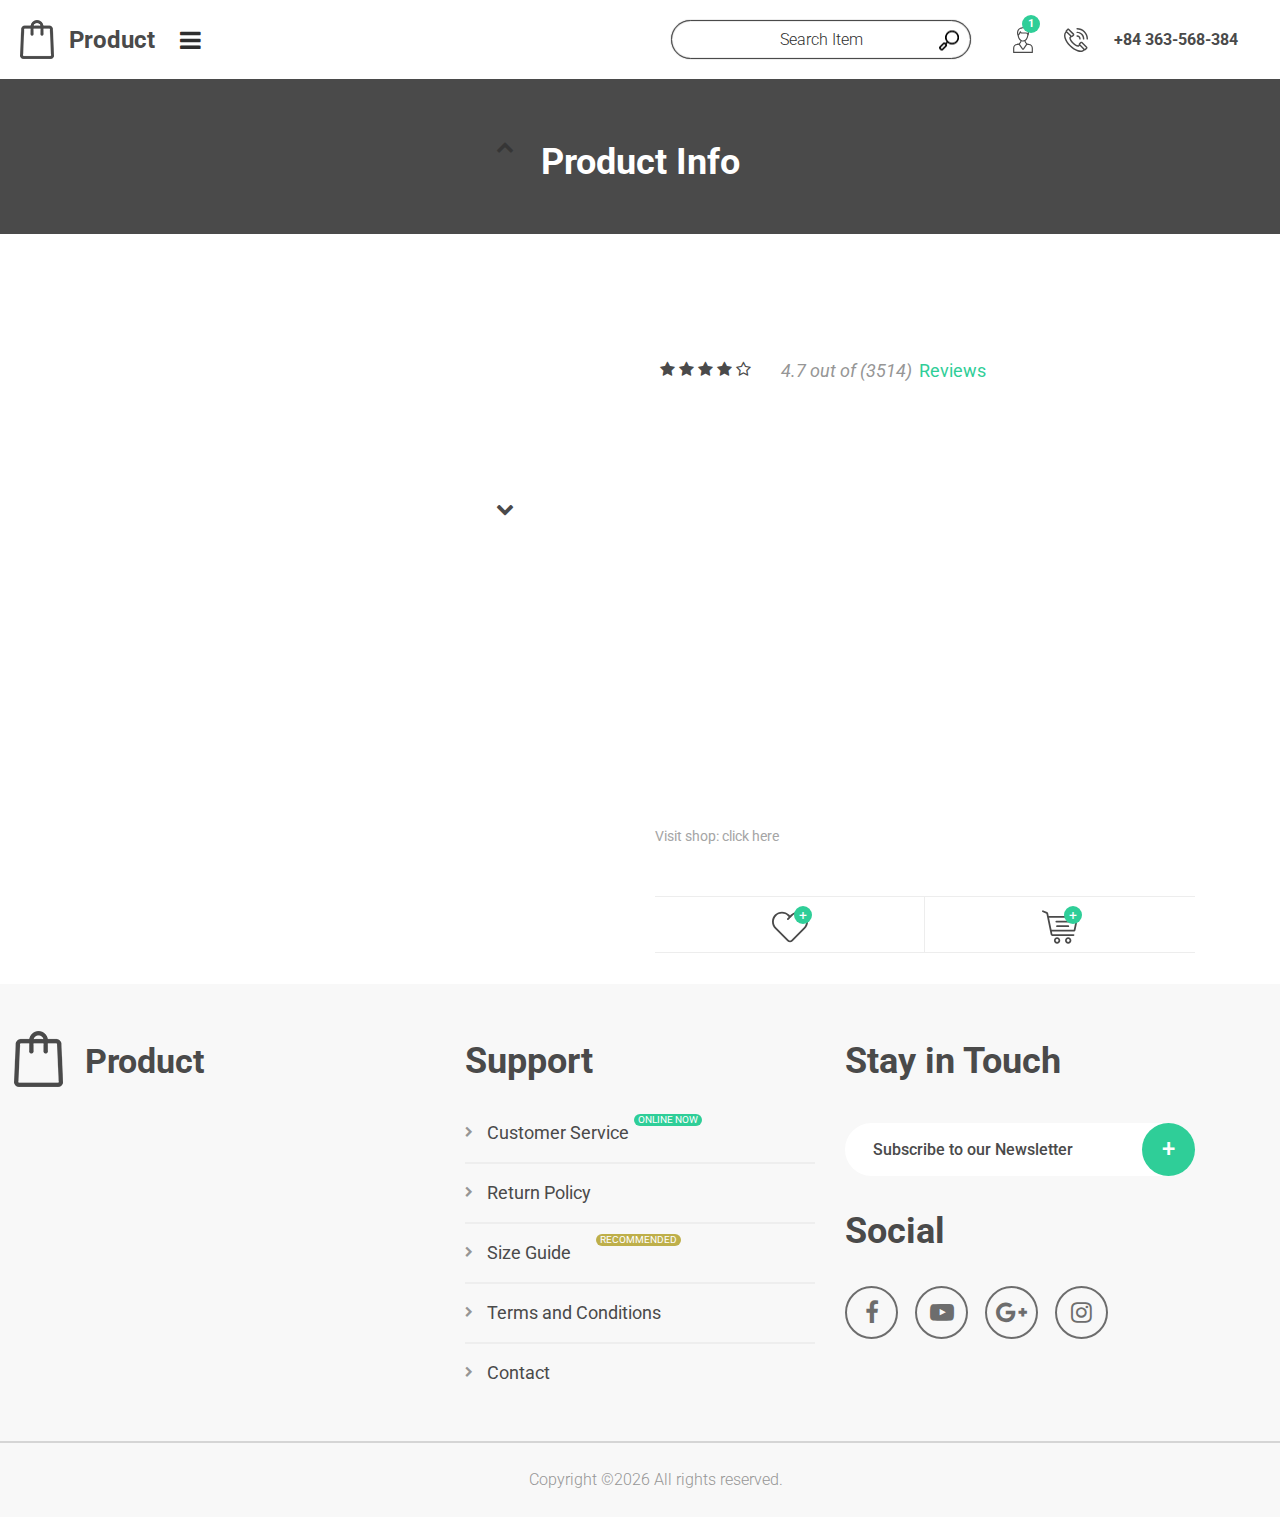
==== templates/product.html @ 7c61bc60 "uploading" ====
<!DOCTYPE html>
<html lang="en">
<head>
<title>Product</title>
<meta charset="utf-8">
<meta http-equiv="X-UA-Compatible" content="IE=edge">
<meta name="description" content="Product">
<meta name="viewport" content="width=device-width, initial-scale=1">
<link rel="stylesheet" type="text/css" href="../static/styles/bootstrap-4.1.2/bootstrap.min.css">
<link href="../static/plugins/font-awesome-4.7.0/css/font-awesome.min.css" rel="stylesheet" type="text/css">
<link rel="stylesheet" type="text/css" href="../static/plugins/flexslider/flexslider.css">
<link rel="stylesheet" type="text/css" href="../static/styles/product.css">
<link rel="stylesheet" type="text/css" href="../static/styles/product_responsive.css">
</head>
<body>

<!-- Menu -->

<div class="menu">

	<!-- Search -->
	<div class="menu_search">
		<form action="#" id="menu_search_form" class="menu_search_form">
			<input type="text" class="search_input" placeholder="Search Item" required="required">
			<button class="menu_search_button"><img src="../static/images/search.png" alt=""></button>
		</form>
	</div>
	<!-- Navigation -->
	<div class="menu_nav">
		<ul>
			<li><a href="#">Women</a></li>
			<li><a href="#">Men</a></li>
			<li><a href="#">Kids</a></li>
			<li><a href="#">Home Deco</a></li>
			<li><a href="#">Contact</a></li>
		</ul>
	</div>
	<!-- Contact Info -->
	<div class="menu_contact">
		<div class="menu_phone d-flex flex-row align-items-center justify-content-start">
			<div><div><img src="../static/images/phone.svg" alt="https://www.flaticon.com/authors/freepik"></div></div>
			<div>+1 912-252-7350</div>
		</div>
		<div class="menu_social">
			<ul class="menu_social_list d-flex flex-row align-items-start justify-content-start">
				<li><a href="#"><i class="fa fa-facebook" aria-hidden="true"></i></a></li>
				<li><a href="#"><i class="fa fa-youtube-play" aria-hidden="true"></i></a></li>
				<li><a href="#"><i class="fa fa-google-plus" aria-hidden="true"></i></a></li>
				<li><a href="#"><i class="fa fa-instagram" aria-hidden="true"></i></a></li>
			</ul>
		</div>
	</div>
</div>

<div class="super_container">

	<!-- Header -->

	<header class="header">
		<div class="header_overlay"></div>
		<div class="header_content d-flex flex-row align-items-center justify-content-start">
			<div class="logo">
				<a href="#">
					<div class="d-flex flex-row align-items-center justify-content-start">
						<div><img src="../static/images/logo_1.png" alt=""></div>
						<div>Product</div>
					</div>
				</a>	
			</div>
			<div class="hamburger"><i class="fa fa-bars" aria-hidden="true"></i></div>
			<nav class="main_nav">
				<ul class="d-flex flex-row align-items-start justify-content-start">
					<li><a href="#">Women</a></li>
					<li><a href="#">Men</a></li>
					<li><a href="#">Kids</a></li>
					<li><a href="#">Home Deco</a></li>
					<li><a href="#">Contact</a></li>
				</ul>
			</nav>
			<div class="header_right d-flex flex-row align-items-center justify-content-start ml-auto">
				<!-- Search -->
				<div class="header_search">
					<form action="#" id="header_search_form">
						<input type="text" class="search_input" placeholder="Search Item" required="required">
						<button class="header_search_button"><img src="../static/images/search.png" alt=""></button>
					</form>
				</div>
				<!-- User -->
				<div class="user"><a href="#"><div><img src="../static/images/user.svg" alt="https://www.flaticon.com/authors/freepik"><div>1</div></div></a></div>
				<!-- Cart -->
				<!--<div class="cart"><a href="cart.html"><div><img src="../static/images/cart.svg" alt="https://www.flaticon.com/authors/freepik"></div></a></div>-->
				<!-- Phone -->
				<div class="header_phone d-flex flex-row align-items-center justify-content-start">
					<div><div><img src="../static/images/phone.svg" alt="https://www.flaticon.com/authors/freepik"></div></div>
					<div>+84 363-568-384</div>
				</div>
			</div>
		</div>
	</header>

	<div class="super_container_inner">
		<div class="super_overlay"></div>

		<!-- Home -->

		<div class="home">
			<div class="home_container d-flex flex-column align-items-center justify-content-end">
				<div class="home_content text-center">
					<div class="home_title">Product Info</div>
					<div class="breadcrumbs d-flex flex-column align-items-center justify-content-center">
						<ul class="d-flex flex-row align-items-start justify-content-start text-center">
							<!--<li><a href="#">Home</a></li>-->
							<!--<li><a href="category.html">Woman</a></li>-->
							<!--<li>New Products</li>-->
						</ul>
					</div>
				</div>
			</div>
		</div>

		<!-- Product -->

		<div class="product">
			<div class="container">
				<div class="row">
					
					<!-- Product Image -->
					<div class="col-lg-6">
						<div class="product_image_slider_container">
							<div id="slider" class="flexslider">
								<ul class="slides" id="bigslide">

								</ul>
							</div>
							<div class="carousel_container">
								<div id="carousel" class="flexslider">
									<ul class="slides" id="smallslide">

									</ul>
								</div>
								<div class="fs_prev fs_nav disabled"><i class="fa fa-chevron-up" aria-hidden="true"></i></div>
								<div class="fs_next fs_nav"><i class="fa fa-chevron-down" aria-hidden="true"></i></div>
							</div>
						</div>
					</div>

					<!-- Product Info -->
					<div class="col-lg-6 product_col">
						<div class="product_info">
							<div class="product_name"></div>
							<div class="product_category"></div>
							<div class="product_rating_container d-flex flex-row align-items-center justify-content-start">
								<div class="rating_r rating_r_4 product_rating"><i></i><i></i><i></i><i></i><i></i></div>
								<div class="product_reviews">4.7 out of (3514)</div>
								<div class="product_reviews_link"><a href="#">Reviews</a></div>
							</div>
							<canvas id="myChart" width="400" height="400"></canvas>
							<!--<div class="product_price">$3<span>.99</span></div>-->
							<!--<div class="product_size">-->
								<!--<div class="product_size_title">Select Size</div>-->
								<!--<ul class="d-flex flex-row align-items-start justify-content-start">-->
									<!--<li>-->
										<!--<input type="radio" id="radio_1" disabled name="product_radio" class="regular_radio radio_1">-->
										<!--<label for="radio_1">XS</label>-->
									<!--</li>-->
									<!--<li>-->
										<!--<input type="radio" id="radio_2" name="product_radio" class="regular_radio radio_2" checked>-->
										<!--<label for="radio_2">S</label>-->
									<!--</li>-->
									<!--<li>-->
										<!--<input type="radio" id="radio_3" name="product_radio" class="regular_radio radio_3">-->
										<!--<label for="radio_3">M</label>-->
									<!--</li>-->
									<!--<li>-->
										<!--<input type="radio" id="radio_4" name="product_radio" class="regular_radio radio_4">-->
										<!--<label for="radio_4">L</label>-->
									<!--</li>-->
									<!--<li>-->
										<!--<input type="radio" id="radio_5" name="product_radio" class="regular_radio radio_5">-->
										<!--<label for="radio_5">XL</label>-->
									<!--</li>-->
									<!--<li>-->
										<!--<input type="radio" id="radio_6" disabled name="product_radio" class="regular_radio radio_6">-->
										<!--<label for="radio_6">XXL</label>-->
									<!--</li>-->
								<!--</ul>-->
							<!--</div>-->
							<div class="product_text">
								Visit shop: <a src="" id="prourl">click here</a>
							</div>
							<div class="product_buttons">
								<div class="text-right d-flex flex-row align-items-start justify-content-start">
									<div class="product_button product_fav text-center d-flex flex-column align-items-center justify-content-center">
										<div><div><img src="../static/images/heart_2.svg" class="svg" alt=""><div>+</div></div></div>
									</div>
									<div class="product_button product_cart text-center d-flex flex-column align-items-center justify-content-center">
										<div><div><img src="../static/images/cart.svg" class="svg" alt=""><div>+</div></div></div>
									</div>
								</div>
							</div>
						</div>
					</div>
				</div>
			</div>
		</div>

		<!-- Boxes -->

		<!--<div class="boxes">-->
			<!--<div class="container">-->
				<!--<div class="row">-->
					<!--<div class="col-lg-6">-->
						<!--<div class="box d-flex flex-row align-items-center justify-content-start">-->
							<!--<div class="mt-auto"><div class="box_image"><img src="../static/images/boxes_1.png" alt=""></div></div>-->
							<!--<div class="box_content">-->
								<!--<div class="box_title">Size Guide</div>-->
								<!--<div class="box_text">Phasellus sit amet nunc eros sed nec tellus.</div>-->
							<!--</div>-->
						<!--</div>-->
					<!--</div>-->
					<!--<div class="col-lg-6 box_col">-->
						<!--<div class="box d-flex flex-row align-items-center justify-content-start">-->
							<!--<div class="mt-auto"><div class="box_image"><img src="../static/images/boxes_2.png" alt=""></div></div>-->
							<!--<div class="box_content">-->
								<!--<div class="box_title">Shipping</div>-->
								<!--<div class="box_text">Phasellus sit amet nunc eros sed nec tellus.</div>-->
							<!--</div>-->
						<!--</div>-->
					<!--</div>-->
				<!--</div>-->
			<!--</div>-->
		<!--</div>-->

		<!-- Footer -->

		<footer class="footer">
			<div class="footer_content">
				<div class="container">
					<div class="row">
						
						<!-- About -->
						<div class="col-lg-4 footer_col">
							<div class="footer_about">
								<div class="footer_logo">
									<a href="#">
										<div class="d-flex flex-row align-items-center justify-content-start">
											<div class="footer_logo_icon"><img src="../static/images/logo_2.png" alt=""></div>
											<div>Product</div>
										</div>
									</a>		
								</div>
								<div class="footer_about_text">
									<!--<p>Orci varius natoque penatibus et magnis dis parturient montes, nascetur ridiculus mus. Suspendisse potenti. Fusce venenatis vel velit vel euismod.</p>-->
								</div>
							</div>
						</div>

						<!-- Footer Links -->
						<div class="col-lg-4 footer_col">
							<div class="footer_menu">
								<div class="footer_title">Support</div>
								<ul class="footer_list">
									<li>
										<a href="#"><div>Customer Service<div class="footer_tag_1">online now</div></div></a>
									</li>
									<li>
										<a href="#"><div>Return Policy</div></a>
									</li>
									<li>
										<a href="#"><div>Size Guide<div class="footer_tag_2">recommended</div></div></a>
									</li>
									<li>
										<a href="#"><div>Terms and Conditions</div></a>
									</li>
									<li>
										<a href="#"><div>Contact</div></a>
									</li>
								</ul>
							</div>
						</div>

						<!-- Footer Contact -->
						<div class="col-lg-4 footer_col">
							<div class="footer_contact">
								<div class="footer_title">Stay in Touch</div>
								<div class="newsletter">
									<form action="#" id="newsletter_form" class="newsletter_form">
										<input type="email" class="newsletter_input" placeholder="Subscribe to our Newsletter" required="required">
										<button class="newsletter_button">+</button>
									</form>
								</div>
								<div class="footer_social">
									<div class="footer_title">Social</div>
									<ul class="footer_social_list d-flex flex-row align-items-start justify-content-start">
										<li><a href="#"><i class="fa fa-facebook" aria-hidden="true"></i></a></li>
										<li><a href="#"><i class="fa fa-youtube-play" aria-hidden="true"></i></a></li>
										<li><a href="#"><i class="fa fa-google-plus" aria-hidden="true"></i></a></li>
										<li><a href="#"><i class="fa fa-instagram" aria-hidden="true"></i></a></li>
									</ul>
								</div>
							</div>
						</div>
					</div>
				</div>
			</div>
			<div class="footer_bar">
				<div class="container">
					<div class="row">
						<div class="col">
							<div class="footer_bar_content d-flex flex-md-row flex-column align-items-center justify-content-start">
								<div class="copyright order-md-1 order-2" style="margin-left: 40%;"><!-- Link back to Colorlib can't be removed. Template is licensed under CC BY 3.0. -->
<span>Copyright &copy;<script>document.write(new Date().getFullYear());</script> All rights reserved.</span></div>
								<!--<nav class="footer_nav ml-md-auto order-md-2 order-1">-->
									<!--<ul class="d-flex flex-row align-items-center justify-content-start">-->
										<!--<li><a href="category.html">Women</a></li>-->
										<!--<li><a href="category.html">Men</a></li>-->
										<!--<li><a href="category.html">Kids</a></li>-->
										<!--<li><a href="category.html">Home Deco</a></li>-->
										<!--<li><a href="#">Contact</a></li>-->
									<!--</ul>-->
								<!--</nav>-->
							</div>
						</div>
					</div>
				</div>
			</div>
		</footer>
	</div>
		
</div>

<script src="../static/js/jquery-3.2.1.min.js"></script>
<script src="../static/styles/bootstrap-4.1.2/popper.js"></script>
<script src="../static/styles/bootstrap-4.1.2/bootstrap.min.js"></script>
<script src="../static/plugins/greensock/TweenMax.min.js"></script>
<script src="../static/plugins/greensock/TimelineMax.min.js"></script>
<script src="../static/plugins/scrollmagic/ScrollMagic.min.js"></script>
<script src="../static/plugins/greensock/animation.gsap.min.js"></script>
<script src="../static/plugins/greensock/ScrollToPlugin.min.js"></script>
<script src="../static/plugins/OwlCarousel2-2.2.1/owl.carousel.js"></script>
<script src="../static/plugins/easing/easing.js"></script>
<script src="../static/plugins/progressbar/progressbar.min.js"></script>
<script src="../static/plugins/parallax-js-master/parallax.min.js"></script>
<script src="../static/plugins/flexslider/jquery.flexslider-min.js"></script>
<script src="../static/js/product.js"></script>
<script src="../static/js/chart.min.js"></script>
<script>
	var productList=[ { "_id": { "$oid": "5c77b508ee0357a9f6b68c61" }, "product_id": "en32949152144", "vendor": "aliexpress", "category": ["Home", "All Categories", "Toys & Hobbies", "Electronic Toys"], "crawledTime": 13, "images": [ "https://ae01.alicdn.com/kf/HLB1Ek60XE_rK1Rjy0Fcq6zEvVXa3/Electronic-Fish-Swim-Toy-Battery-Included-Robotic-Pet-for-Kids-Bath-Toy-Fishing-Tank-Decorating-Act.jpg", "https://ae01.alicdn.com/kf/HLB1MonZXyDxK1Rjy1zcq6yGeXXaP/Electronic-Fish-Swim-Toy-Battery-Included-Robotic-Pet-for-Kids-Bath-Toy-Fishing-Tank-Decorating-Act.jpg", "https://ae01.alicdn.com/kf/HLB1gQ6VXyrxK1RkHFCcq6AQCVXaT/Electronic-Fish-Swim-Toy-Battery-Included-Robotic-Pet-for-Kids-Bath-Toy-Fishing-Tank-Decorating-Act.jpg", "https://ae01.alicdn.com/kf/HLB1b_20XyzxK1RkSnaVq6xn9VXa1/Electronic-Fish-Swim-Toy-Battery-Included-Robotic-Pet-for-Kids-Bath-Toy-Fishing-Tank-Decorating-Act.jpg", "https://ae01.alicdn.com/kf/HLB1I_DZXvfsK1RjSszbq6AqBXXaT/Electronic-Fish-Swim-Toy-Battery-Included-Robotic-Pet-for-Kids-Bath-Toy-Fishing-Tank-Decorating-Act.jpg", "https://ae01.alicdn.com/kf/HLB1eJf1XsvrK1Rjy0Feq6ATmVXaG/Electronic-Fish-Swim-Toy-Battery-Included-Robotic-Pet-for-Kids-Bath-Toy-Fishing-Tank-Decorating-Act.jpg" ], "lastUpdate": { "$date": "2019-03-03T11:13:47.378+0000" }, "name": "Electronic Fish Swim Toy Battery Included Robotic Pet for Kids Bath Toy Fishing Tank Decorating Act Like Real Fish Dropshipping", "price": [ { "time": { "$date": "2019-02-28T17:16:40.603+0000" }, "value": "1.55", "currency": "USD" }, { "time": { "$date": "2019-02-28T17:28:37.746+0000" }, "value": "1.55", "currency": "USD" }, { "time": { "$date": "2019-02-28T18:12:24.589+0000" }, "value": "1.55", "currency": "USD" }, { "time": { "$date": "2019-02-28T21:02:11.710+0000" }, "value": "1.55", "currency": "USD" }, { "time": { "$date": "2019-02-28T21:03:09.433+0000" }, "value": "1.55", "currency": "USD" }, { "time": { "$date": "2019-02-28T21:04:09.882+0000" }, "value": "1.55", "currency": "USD" }, { "time": { "$date": "2019-02-28T21:05:52.207+0000" }, "value": "1.55", "currency": "USD" }, { "time": { "$date": "2019-02-28T21:09:13.549+0000" }, "value": "1.55", "currency": "USD" }, { "time": { "$date": "2019-03-02T18:40:52.209+0000" }, "value": "1.55", "currency": "USD" }, { "time": { "$date": "2019-03-02T18:48:25.938+0000" }, "value": "1.55", "currency": "USD" }, { "time": { "$date": "2019-03-02T18:49:22.755+0000" }, "value": "1.55", "currency": "USD" }, { "time": { "$date": "2019-03-02T18:50:09.620+0000" }, "value": "1.55", "currency": "USD" }, { "time": { "$date": "2019-03-03T11:13:47.377+0000" }, "value": "1.55", "currency": "USD" } ], "quantity": [ { "time": { "$date": "2019-02-28T17:16:40.601+0000" }, "buyableQtyPerCustomer": "4073" }, { "time": { "$date": "2019-02-28T17:28:37.744+0000" }, "buyableQtyPerCustomer": "4073" }, { "time": { "$date": "2019-02-28T18:12:24.586+0000" }, "buyableQtyPerCustomer": "4073" }, { "time": { "$date": "2019-02-28T21:02:11.707+0000" }, "buyableQtyPerCustomer": "4071" }, { "time": { "$date": "2019-02-28T21:03:09.430+0000" }, "buyableQtyPerCustomer": "4071" }, { "time": { "$date": "2019-02-28T21:04:09.879+0000" }, "buyableQtyPerCustomer": "4071" }, { "time": { "$date": "2019-02-28T21:05:52.203+0000" }, "buyableQtyPerCustomer": "4071" }, { "time": { "$date": "2019-02-28T21:09:13.546+0000" }, "buyableQtyPerCustomer": 4071 }, { "time": { "$date": "2019-03-02T18:40:52.206+0000" }, "buyableQtyPerCustomer": null }, { "time": { "$date": "2019-03-02T18:48:25.936+0000" }, "buyableQtyPerCustomer": null }, { "time": { "$date": "2019-03-02T18:49:22.753+0000" }, "buyableQtyPerCustomer": null }, { "time": { "$date": "2019-03-02T18:50:09.618+0000" }, "buyableQtyPerCustomer": null }, { "time": { "$date": "2019-03-03T11:13:47.375+0000" }, "buyableQtyPerCustomer": null } ], "rating": [ { "value": 5.0, "totalValue": 5.0, "totalVote": 40 }, { "value": 5.0, "totalValue": 5.0, "totalVote": 40 }, { "value": 5.0, "totalValue": 5.0, "totalVote": 40 }, { "value": 5.0, "totalValue": 5.0, "totalVote": 40 }, { "value": 5.0, "totalValue": 5.0, "totalVote": 40 }, { "value": 5.0, "totalValue": 5.0, "totalVote": 40 }, { "value": 5.0, "totalValue": 5.0, "totalVote": 40 }, { "value": 5.0, "totalValue": 5.0, "totalVote": 40 }, { "value": 5.0, "totalValue": 5.0, "totalVote": 41 }, { "value": 5.0, "totalValue": 5.0, "totalVote": 41 }, { "value": 5.0, "totalValue": 5.0, "totalVote": 41 }, { "value": 5.0, "totalValue": 5.0, "totalVote": 41 }, { "value": 5.0, "totalValue": 5.0, "totalVote": 41 } ], "seller": { "name": "Dreaming Toy Store", "link": "https://www.aliexpress.com/store/1368152" }, "totalOrder": [ { "value": 325, "time": { "$date": "2019-02-28T17:16:40.601+0000" } }, { "value": 325, "time": { "$date": "2019-02-28T17:28:37.744+0000" } }, { "value": 325, "time": { "$date": "2019-02-28T18:12:24.586+0000" } }, { "value": 327, "time": { "$date": "2019-02-28T21:02:11.707+0000" } }, { "value": 327, "time": { "$date": "2019-02-28T21:03:09.430+0000" } }, { "value": 327, "time": { "$date": "2019-02-28T21:04:09.878+0000" } }, { "value": 327, "time": { "$date": "2019-02-28T21:05:52.203+0000" } }, { "value": 327, "time": { "$date": "2019-02-28T21:09:13.546+0000" } }, { "value": 351, "time": { "$date": "2019-03-02T18:40:52.206+0000" } }, { "value": 351, "time": { "$date": "2019-03-02T18:48:25.936+0000" } }, { "value": 351, "time": { "$date": "2019-03-02T18:49:22.753+0000" } }, { "value": 351, "time": { "$date": "2019-03-02T18:50:09.618+0000" } }, { "value": 345, "time": { "$date": "2019-03-03T11:13:47.374+0000" } } ], "url": "https://www.aliexpress.com/item/Electronic-Fish-Swim-Toy-Battery-Included-Robotic-Pet-for-Kids-Bath-Toy-Fishing-Tank-Decorating-Act/32949152144.html", "unit": "piece" }, { "_id": { "$oid": "5c77b508ee0357a9f6b68c61" }, "product_id": "en32949152144", "vendor": "aliexpress", "category": ["Home", "All Categories", "Toys & Hobbies", "Electronic Toys"], "crawledTime": 13, "images": [ "https://ae01.alicdn.com/kf/HLB1Ek60XE_rK1Rjy0Fcq6zEvVXa3/Electronic-Fish-Swim-Toy-Battery-Included-Robotic-Pet-for-Kids-Bath-Toy-Fishing-Tank-Decorating-Act.jpg", "https://ae01.alicdn.com/kf/HLB1MonZXyDxK1Rjy1zcq6yGeXXaP/Electronic-Fish-Swim-Toy-Battery-Included-Robotic-Pet-for-Kids-Bath-Toy-Fishing-Tank-Decorating-Act.jpg", "https://ae01.alicdn.com/kf/HLB1gQ6VXyrxK1RkHFCcq6AQCVXaT/Electronic-Fish-Swim-Toy-Battery-Included-Robotic-Pet-for-Kids-Bath-Toy-Fishing-Tank-Decorating-Act.jpg", "https://ae01.alicdn.com/kf/HLB1b_20XyzxK1RkSnaVq6xn9VXa1/Electronic-Fish-Swim-Toy-Battery-Included-Robotic-Pet-for-Kids-Bath-Toy-Fishing-Tank-Decorating-Act.jpg", "https://ae01.alicdn.com/kf/HLB1I_DZXvfsK1RjSszbq6AqBXXaT/Electronic-Fish-Swim-Toy-Battery-Included-Robotic-Pet-for-Kids-Bath-Toy-Fishing-Tank-Decorating-Act.jpg", "https://ae01.alicdn.com/kf/HLB1eJf1XsvrK1Rjy0Feq6ATmVXaG/Electronic-Fish-Swim-Toy-Battery-Included-Robotic-Pet-for-Kids-Bath-Toy-Fishing-Tank-Decorating-Act.jpg" ], "lastUpdate": { "$date": "2019-03-03T11:13:47.378+0000" }, "name": "Electronic Fish Swim Toy Battery Included Robotic Pet for Kids Bath Toy Fishing Tank Decorating Act Like Real Fish Dropshipping", "price": [ { "time": { "$date": "2019-02-28T17:16:40.603+0000" }, "value": "1.55", "currency": "USD" }, { "time": { "$date": "2019-02-28T17:28:37.746+0000" }, "value": "1.55", "currency": "USD" }, { "time": { "$date": "2019-02-28T18:12:24.589+0000" }, "value": "1.55", "currency": "USD" }, { "time": { "$date": "2019-02-28T21:02:11.710+0000" }, "value": "1.55", "currency": "USD" }, { "time": { "$date": "2019-02-28T21:03:09.433+0000" }, "value": "1.55", "currency": "USD" }, { "time": { "$date": "2019-02-28T21:04:09.882+0000" }, "value": "1.55", "currency": "USD" }, { "time": { "$date": "2019-02-28T21:05:52.207+0000" }, "value": "1.55", "currency": "USD" }, { "time": { "$date": "2019-02-28T21:09:13.549+0000" }, "value": "1.55", "currency": "USD" }, { "time": { "$date": "2019-03-02T18:40:52.209+0000" }, "value": "1.55", "currency": "USD" }, { "time": { "$date": "2019-03-02T18:48:25.938+0000" }, "value": "1.55", "currency": "USD" }, { "time": { "$date": "2019-03-02T18:49:22.755+0000" }, "value": "1.55", "currency": "USD" }, { "time": { "$date": "2019-03-02T18:50:09.620+0000" }, "value": "1.55", "currency": "USD" }, { "time": { "$date": "2019-03-03T11:13:47.377+0000" }, "value": "1.55", "currency": "USD" } ], "quantity": [ { "time": { "$date": "2019-02-28T17:16:40.601+0000" }, "buyableQtyPerCustomer": "4073" }, { "time": { "$date": "2019-02-28T17:28:37.744+0000" }, "buyableQtyPerCustomer": "4073" }, { "time": { "$date": "2019-02-28T18:12:24.586+0000" }, "buyableQtyPerCustomer": "4073" }, { "time": { "$date": "2019-02-28T21:02:11.707+0000" }, "buyableQtyPerCustomer": "4071" }, { "time": { "$date": "2019-02-28T21:03:09.430+0000" }, "buyableQtyPerCustomer": "4071" }, { "time": { "$date": "2019-02-28T21:04:09.879+0000" }, "buyableQtyPerCustomer": "4071" }, { "time": { "$date": "2019-02-28T21:05:52.203+0000" }, "buyableQtyPerCustomer": "4071" }, { "time": { "$date": "2019-02-28T21:09:13.546+0000" }, "buyableQtyPerCustomer": 4071 }, { "time": { "$date": "2019-03-02T18:40:52.206+0000" }, "buyableQtyPerCustomer": null }, { "time": { "$date": "2019-03-02T18:48:25.936+0000" }, "buyableQtyPerCustomer": null }, { "time": { "$date": "2019-03-02T18:49:22.753+0000" }, "buyableQtyPerCustomer": null }, { "time": { "$date": "2019-03-02T18:50:09.618+0000" }, "buyableQtyPerCustomer": null }, { "time": { "$date": "2019-03-03T11:13:47.375+0000" }, "buyableQtyPerCustomer": null } ], "rating": [ { "value": 5.0, "totalValue": 5.0, "totalVote": 40 }, { "value": 5.0, "totalValue": 5.0, "totalVote": 40 }, { "value": 5.0, "totalValue": 5.0, "totalVote": 40 }, { "value": 5.0, "totalValue": 5.0, "totalVote": 40 }, { "value": 5.0, "totalValue": 5.0, "totalVote": 40 }, { "value": 5.0, "totalValue": 5.0, "totalVote": 40 }, { "value": 5.0, "totalValue": 5.0, "totalVote": 40 }, { "value": 5.0, "totalValue": 5.0, "totalVote": 40 }, { "value": 5.0, "totalValue": 5.0, "totalVote": 41 }, { "value": 5.0, "totalValue": 5.0, "totalVote": 41 }, { "value": 5.0, "totalValue": 5.0, "totalVote": 41 }, { "value": 5.0, "totalValue": 5.0, "totalVote": 41 }, { "value": 5.0, "totalValue": 5.0, "totalVote": 41 } ], "seller": { "name": "Dreaming Toy Store", "link": "https://www.aliexpress.com/store/1368152" }, "totalOrder": [ { "value": 325, "time": { "$date": "2019-02-28T17:16:40.601+0000" } }, { "value": 325, "time": { "$date": "2019-02-28T17:28:37.744+0000" } }, { "value": 325, "time": { "$date": "2019-02-28T18:12:24.586+0000" } }, { "value": 327, "time": { "$date": "2019-02-28T21:02:11.707+0000" } }, { "value": 327, "time": { "$date": "2019-02-28T21:03:09.430+0000" } }, { "value": 327, "time": { "$date": "2019-02-28T21:04:09.878+0000" } }, { "value": 327, "time": { "$date": "2019-02-28T21:05:52.203+0000" } }, { "value": 327, "time": { "$date": "2019-02-28T21:09:13.546+0000" } }, { "value": 351, "time": { "$date": "2019-03-02T18:40:52.206+0000" } }, { "value": 351, "time": { "$date": "2019-03-02T18:48:25.936+0000" } }, { "value": 351, "time": { "$date": "2019-03-02T18:49:22.753+0000" } }, { "value": 351, "time": { "$date": "2019-03-02T18:50:09.618+0000" } }, { "value": 345, "time": { "$date": "2019-03-03T11:13:47.374+0000" } } ], "url": "https://www.aliexpress.com/item/Electronic-Fish-Swim-Toy-Battery-Included-Robotic-Pet-for-Kids-Bath-Toy-Fishing-Tank-Decorating-Act/32949152144.html", "unit": "piece" }, { "_id": { "$oid": "5c77b508ee0357a9f6b68c61" }, "product_id": "en32949152144", "vendor": "aliexpress", "category": ["Home", "All Categories", "Toys & Hobbies", "Electronic Toys"], "crawledTime": 13, "images": [ "https://ae01.alicdn.com/kf/HLB1Ek60XE_rK1Rjy0Fcq6zEvVXa3/Electronic-Fish-Swim-Toy-Battery-Included-Robotic-Pet-for-Kids-Bath-Toy-Fishing-Tank-Decorating-Act.jpg", "https://ae01.alicdn.com/kf/HLB1MonZXyDxK1Rjy1zcq6yGeXXaP/Electronic-Fish-Swim-Toy-Battery-Included-Robotic-Pet-for-Kids-Bath-Toy-Fishing-Tank-Decorating-Act.jpg", "https://ae01.alicdn.com/kf/HLB1gQ6VXyrxK1RkHFCcq6AQCVXaT/Electronic-Fish-Swim-Toy-Battery-Included-Robotic-Pet-for-Kids-Bath-Toy-Fishing-Tank-Decorating-Act.jpg", "https://ae01.alicdn.com/kf/HLB1b_20XyzxK1RkSnaVq6xn9VXa1/Electronic-Fish-Swim-Toy-Battery-Included-Robotic-Pet-for-Kids-Bath-Toy-Fishing-Tank-Decorating-Act.jpg", "https://ae01.alicdn.com/kf/HLB1I_DZXvfsK1RjSszbq6AqBXXaT/Electronic-Fish-Swim-Toy-Battery-Included-Robotic-Pet-for-Kids-Bath-Toy-Fishing-Tank-Decorating-Act.jpg", "https://ae01.alicdn.com/kf/HLB1eJf1XsvrK1Rjy0Feq6ATmVXaG/Electronic-Fish-Swim-Toy-Battery-Included-Robotic-Pet-for-Kids-Bath-Toy-Fishing-Tank-Decorating-Act.jpg" ], "lastUpdate": { "$date": "2019-03-03T11:13:47.378+0000" }, "name": "Electronic Fish Swim Toy Battery Included Robotic Pet for Kids Bath Toy Fishing Tank Decorating Act Like Real Fish Dropshipping", "price": [ { "time": { "$date": "2019-02-28T17:16:40.603+0000" }, "value": "1.55", "currency": "USD" }, { "time": { "$date": "2019-02-28T17:28:37.746+0000" }, "value": "1.55", "currency": "USD" }, { "time": { "$date": "2019-02-28T18:12:24.589+0000" }, "value": "1.55", "currency": "USD" }, { "time": { "$date": "2019-02-28T21:02:11.710+0000" }, "value": "1.55", "currency": "USD" }, { "time": { "$date": "2019-02-28T21:03:09.433+0000" }, "value": "1.55", "currency": "USD" }, { "time": { "$date": "2019-02-28T21:04:09.882+0000" }, "value": "1.55", "currency": "USD" }, { "time": { "$date": "2019-02-28T21:05:52.207+0000" }, "value": "1.55", "currency": "USD" }, { "time": { "$date": "2019-02-28T21:09:13.549+0000" }, "value": "1.55", "currency": "USD" }, { "time": { "$date": "2019-03-02T18:40:52.209+0000" }, "value": "1.55", "currency": "USD" }, { "time": { "$date": "2019-03-02T18:48:25.938+0000" }, "value": "1.55", "currency": "USD" }, { "time": { "$date": "2019-03-02T18:49:22.755+0000" }, "value": "1.55", "currency": "USD" }, { "time": { "$date": "2019-03-02T18:50:09.620+0000" }, "value": "1.55", "currency": "USD" }, { "time": { "$date": "2019-03-03T11:13:47.377+0000" }, "value": "1.55", "currency": "USD" } ], "quantity": [ { "time": { "$date": "2019-02-28T17:16:40.601+0000" }, "buyableQtyPerCustomer": "4073" }, { "time": { "$date": "2019-02-28T17:28:37.744+0000" }, "buyableQtyPerCustomer": "4073" }, { "time": { "$date": "2019-02-28T18:12:24.586+0000" }, "buyableQtyPerCustomer": "4073" }, { "time": { "$date": "2019-02-28T21:02:11.707+0000" }, "buyableQtyPerCustomer": "4071" }, { "time": { "$date": "2019-02-28T21:03:09.430+0000" }, "buyableQtyPerCustomer": "4071" }, { "time": { "$date": "2019-02-28T21:04:09.879+0000" }, "buyableQtyPerCustomer": "4071" }, { "time": { "$date": "2019-02-28T21:05:52.203+0000" }, "buyableQtyPerCustomer": "4071" }, { "time": { "$date": "2019-02-28T21:09:13.546+0000" }, "buyableQtyPerCustomer": 4071 }, { "time": { "$date": "2019-03-02T18:40:52.206+0000" }, "buyableQtyPerCustomer": null }, { "time": { "$date": "2019-03-02T18:48:25.936+0000" }, "buyableQtyPerCustomer": null }, { "time": { "$date": "2019-03-02T18:49:22.753+0000" }, "buyableQtyPerCustomer": null }, { "time": { "$date": "2019-03-02T18:50:09.618+0000" }, "buyableQtyPerCustomer": null }, { "time": { "$date": "2019-03-03T11:13:47.375+0000" }, "buyableQtyPerCustomer": null } ], "rating": [ { "value": 5.0, "totalValue": 5.0, "totalVote": 40 }, { "value": 5.0, "totalValue": 5.0, "totalVote": 40 }, { "value": 5.0, "totalValue": 5.0, "totalVote": 40 }, { "value": 5.0, "totalValue": 5.0, "totalVote": 40 }, { "value": 5.0, "totalValue": 5.0, "totalVote": 40 }, { "value": 5.0, "totalValue": 5.0, "totalVote": 40 }, { "value": 5.0, "totalValue": 5.0, "totalVote": 40 }, { "value": 5.0, "totalValue": 5.0, "totalVote": 40 }, { "value": 5.0, "totalValue": 5.0, "totalVote": 41 }, { "value": 5.0, "totalValue": 5.0, "totalVote": 41 }, { "value": 5.0, "totalValue": 5.0, "totalVote": 41 }, { "value": 5.0, "totalValue": 5.0, "totalVote": 41 }, { "value": 5.0, "totalValue": 5.0, "totalVote": 41 } ], "seller": { "name": "Dreaming Toy Store", "link": "https://www.aliexpress.com/store/1368152" }, "totalOrder": [ { "value": 325, "time": { "$date": "2019-02-28T17:16:40.601+0000" } }, { "value": 325, "time": { "$date": "2019-02-28T17:28:37.744+0000" } }, { "value": 325, "time": { "$date": "2019-02-28T18:12:24.586+0000" } }, { "value": 327, "time": { "$date": "2019-02-28T21:02:11.707+0000" } }, { "value": 327, "time": { "$date": "2019-02-28T21:03:09.430+0000" } }, { "value": 327, "time": { "$date": "2019-02-28T21:04:09.878+0000" } }, { "value": 327, "time": { "$date": "2019-02-28T21:05:52.203+0000" } }, { "value": 327, "time": { "$date": "2019-02-28T21:09:13.546+0000" } }, { "value": 351, "time": { "$date": "2019-03-02T18:40:52.206+0000" } }, { "value": 351, "time": { "$date": "2019-03-02T18:48:25.936+0000" } }, { "value": 351, "time": { "$date": "2019-03-02T18:49:22.753+0000" } }, { "value": 351, "time": { "$date": "2019-03-02T18:50:09.618+0000" } }, { "value": 345, "time": { "$date": "2019-03-03T11:13:47.374+0000" } } ], "url": "https://www.aliexpress.com/item/Electronic-Fish-Swim-Toy-Battery-Included-Robotic-Pet-for-Kids-Bath-Toy-Fishing-Tank-Decorating-Act/32949152144.html", "unit": "piece" }, { "_id": { "$oid": "5c77b508ee0357a9f6b68c61" }, "product_id": "en32949152144", "vendor": "aliexpress", "category": ["Home", "All Categories", "Toys & Hobbies", "Electronic Toys"], "crawledTime": 13, "images": [ "https://ae01.alicdn.com/kf/HLB1Ek60XE_rK1Rjy0Fcq6zEvVXa3/Electronic-Fish-Swim-Toy-Battery-Included-Robotic-Pet-for-Kids-Bath-Toy-Fishing-Tank-Decorating-Act.jpg", "https://ae01.alicdn.com/kf/HLB1MonZXyDxK1Rjy1zcq6yGeXXaP/Electronic-Fish-Swim-Toy-Battery-Included-Robotic-Pet-for-Kids-Bath-Toy-Fishing-Tank-Decorating-Act.jpg", "https://ae01.alicdn.com/kf/HLB1gQ6VXyrxK1RkHFCcq6AQCVXaT/Electronic-Fish-Swim-Toy-Battery-Included-Robotic-Pet-for-Kids-Bath-Toy-Fishing-Tank-Decorating-Act.jpg", "https://ae01.alicdn.com/kf/HLB1b_20XyzxK1RkSnaVq6xn9VXa1/Electronic-Fish-Swim-Toy-Battery-Included-Robotic-Pet-for-Kids-Bath-Toy-Fishing-Tank-Decorating-Act.jpg", "https://ae01.alicdn.com/kf/HLB1I_DZXvfsK1RjSszbq6AqBXXaT/Electronic-Fish-Swim-Toy-Battery-Included-Robotic-Pet-for-Kids-Bath-Toy-Fishing-Tank-Decorating-Act.jpg", "https://ae01.alicdn.com/kf/HLB1eJf1XsvrK1Rjy0Feq6ATmVXaG/Electronic-Fish-Swim-Toy-Battery-Included-Robotic-Pet-for-Kids-Bath-Toy-Fishing-Tank-Decorating-Act.jpg" ], "lastUpdate": { "$date": "2019-03-03T11:13:47.378+0000" }, "name": "Electronic Fish Swim Toy Battery Included Robotic Pet for Kids Bath Toy Fishing Tank Decorating Act Like Real Fish Dropshipping", "price": [ { "time": { "$date": "2019-02-28T17:16:40.603+0000" }, "value": "1.55", "currency": "USD" }, { "time": { "$date": "2019-02-28T17:28:37.746+0000" }, "value": "1.55", "currency": "USD" }, { "time": { "$date": "2019-02-28T18:12:24.589+0000" }, "value": "1.55", "currency": "USD" }, { "time": { "$date": "2019-02-28T21:02:11.710+0000" }, "value": "1.55", "currency": "USD" }, { "time": { "$date": "2019-02-28T21:03:09.433+0000" }, "value": "1.55", "currency": "USD" }, { "time": { "$date": "2019-02-28T21:04:09.882+0000" }, "value": "1.55", "currency": "USD" }, { "time": { "$date": "2019-02-28T21:05:52.207+0000" }, "value": "1.55", "currency": "USD" }, { "time": { "$date": "2019-02-28T21:09:13.549+0000" }, "value": 1.55, "currency": "USD" }, { "time": { "$date": "2019-03-02T18:40:52.209+0000" }, "value": "1.55", "currency": "USD" }, { "time": { "$date": "2019-03-02T18:48:25.938+0000" }, "value": "1.55", "currency": "USD" }, { "time": { "$date": "2019-03-02T18:49:22.755+0000" }, "value": "1.55", "currency": "USD" }, { "time": { "$date": "2019-03-02T18:50:09.620+0000" }, "value": "1.55", "currency": "USD" }, { "time": { "$date": "2019-03-03T11:13:47.377+0000" }, "value": "1.55", "currency": "USD" } ], "quantity": [ { "time": { "$date": "2019-02-28T17:16:40.601+0000" }, "buyableQtyPerCustomer": "4073" }, { "time": { "$date": "2019-02-28T17:28:37.744+0000" }, "buyableQtyPerCustomer": "4073" }, { "time": { "$date": "2019-02-28T18:12:24.586+0000" }, "buyableQtyPerCustomer": "4073" }, { "time": { "$date": "2019-02-28T21:02:11.707+0000" }, "buyableQtyPerCustomer": "4071" }, { "time": { "$date": "2019-02-28T21:03:09.430+0000" }, "buyableQtyPerCustomer": "4071" }, { "time": { "$date": "2019-02-28T21:04:09.879+0000" }, "buyableQtyPerCustomer": "4071" }, { "time": { "$date": "2019-02-28T21:05:52.203+0000" }, "buyableQtyPerCustomer": "4071" }, { "time": { "$date": "2019-02-28T21:09:13.546+0000" }, "buyableQtyPerCustomer": 4071 }, { "time": { "$date": "2019-03-02T18:40:52.206+0000" }, "buyableQtyPerCustomer": null }, { "time": { "$date": "2019-03-02T18:48:25.936+0000" }, "buyableQtyPerCustomer": null }, { "time": { "$date": "2019-03-02T18:49:22.753+0000" }, "buyableQtyPerCustomer": null }, { "time": { "$date": "2019-03-02T18:50:09.618+0000" }, "buyableQtyPerCustomer": null }, { "time": { "$date": "2019-03-03T11:13:47.375+0000" }, "buyableQtyPerCustomer": null } ], "rating": [ { "value": 5.0, "totalValue": 5.0, "totalVote": 40 }, { "value": 5.0, "totalValue": 5.0, "totalVote": 40 }, { "value": 5.0, "totalValue": 5.0, "totalVote": 40 }, { "value": 5.0, "totalValue": 5.0, "totalVote": 40 }, { "value": 5.0, "totalValue": 5.0, "totalVote": 40 }, { "value": 5.0, "totalValue": 5.0, "totalVote": 40 }, { "value": 5.0, "totalValue": 5.0, "totalVote": 40 }, { "value": 5.0, "totalValue": 5.0, "totalVote": 40 }, { "value": 5.0, "totalValue": 5.0, "totalVote": 41 }, { "value": 5.0, "totalValue": 5.0, "totalVote": 41 }, { "value": 5.0, "totalValue": 5.0, "totalVote": 41 }, { "value": 5.0, "totalValue": 5.0, "totalVote": 41 }, { "value": 5.0, "totalValue": 5.0, "totalVote": 41 } ], "seller": { "name": "Dreaming Toy Store", "link": "https://www.aliexpress.com/store/1368152" }, "totalOrder": [ { "value": 325, "time": { "$date": "2019-02-28T17:16:40.601+0000" } }, { "value": 325, "time": { "$date": "2019-02-28T17:28:37.744+0000" } }, { "value": 325, "time": { "$date": "2019-02-28T18:12:24.586+0000" } }, { "value": 327, "time": { "$date": "2019-02-28T21:02:11.707+0000" } }, { "value": 327, "time": { "$date": "2019-02-28T21:03:09.430+0000" } }, { "value": 327, "time": { "$date": "2019-02-28T21:04:09.878+0000" } }, { "value": 327, "time": { "$date": "2019-02-28T21:05:52.203+0000" } }, { "value": 327, "time": { "$date": "2019-02-28T21:09:13.546+0000" } }, { "value": 351, "time": { "$date": "2019-03-02T18:40:52.206+0000" } }, { "value": 351, "time": { "$date": "2019-03-02T18:48:25.936+0000" } }, { "value": 351, "time": { "$date": "2019-03-02T18:49:22.753+0000" } }, { "value": 351, "time": { "$date": "2019-03-02T18:50:09.618+0000" } }, { "value": 345, "time": { "$date": "2019-03-03T11:13:47.374+0000" } } ], "url": "https://www.aliexpress.com/item/Electronic-Fish-Swim-Toy-Battery-Included-Robotic-Pet-for-Kids-Bath-Toy-Fishing-Tank-Decorating-Act/32949152144.html", "unit": "piece" }, { "_id": { "$oid": "5c77b508ee0357a9f6b68c61" }, "product_id": "en32949152144", "vendor": "aliexpress", "category": ["Home", "All Categories", "Toys & Hobbies", "Electronic Toys"], "crawledTime": 13, "images": [ "https://ae01.alicdn.com/kf/HLB1Ek60XE_rK1Rjy0Fcq6zEvVXa3/Electronic-Fish-Swim-Toy-Battery-Included-Robotic-Pet-for-Kids-Bath-Toy-Fishing-Tank-Decorating-Act.jpg", "https://ae01.alicdn.com/kf/HLB1MonZXyDxK1Rjy1zcq6yGeXXaP/Electronic-Fish-Swim-Toy-Battery-Included-Robotic-Pet-for-Kids-Bath-Toy-Fishing-Tank-Decorating-Act.jpg", "https://ae01.alicdn.com/kf/HLB1gQ6VXyrxK1RkHFCcq6AQCVXaT/Electronic-Fish-Swim-Toy-Battery-Included-Robotic-Pet-for-Kids-Bath-Toy-Fishing-Tank-Decorating-Act.jpg", "https://ae01.alicdn.com/kf/HLB1b_20XyzxK1RkSnaVq6xn9VXa1/Electronic-Fish-Swim-Toy-Battery-Included-Robotic-Pet-for-Kids-Bath-Toy-Fishing-Tank-Decorating-Act.jpg", "https://ae01.alicdn.com/kf/HLB1I_DZXvfsK1RjSszbq6AqBXXaT/Electronic-Fish-Swim-Toy-Battery-Included-Robotic-Pet-for-Kids-Bath-Toy-Fishing-Tank-Decorating-Act.jpg", "https://ae01.alicdn.com/kf/HLB1eJf1XsvrK1Rjy0Feq6ATmVXaG/Electronic-Fish-Swim-Toy-Battery-Included-Robotic-Pet-for-Kids-Bath-Toy-Fishing-Tank-Decorating-Act.jpg" ], "lastUpdate": { "$date": "2019-03-03T11:13:47.378+0000" }, "name": "Electronic Fish Swim Toy Battery Included Robotic Pet for Kids Bath Toy Fishing Tank Decorating Act Like Real Fish Dropshipping", "price": [ { "time": { "$date": "2019-02-28T17:16:40.603+0000" }, "value": "1.55", "currency": "USD" }, { "time": { "$date": "2019-02-28T17:28:37.746+0000" }, "value": "1.55", "currency": "USD" }, { "time": { "$date": "2019-02-28T18:12:24.589+0000" }, "value": "1.55", "currency": "USD" }, { "time": { "$date": "2019-02-28T21:02:11.710+0000" }, "value": "1.55", "currency": "USD" }, { "time": { "$date": "2019-02-28T21:03:09.433+0000" }, "value": "1.55", "currency": "USD" }, { "time": { "$date": "2019-02-28T21:04:09.882+0000" }, "value": "1.55", "currency": "USD" }, { "time": { "$date": "2019-02-28T21:05:52.207+0000" }, "value": "1.55", "currency": "USD" }, { "time": { "$date": "2019-02-28T21:09:13.549+0000" }, "value": 1.55, "currency": "USD" }, { "time": { "$date": "2019-03-02T18:40:52.209+0000" }, "value": "1.55", "currency": "USD" }, { "time": { "$date": "2019-03-02T18:48:25.938+0000" }, "value": "1.55", "currency": "USD" }, { "time": { "$date": "2019-03-02T18:49:22.755+0000" }, "value": "1.55", "currency": "USD" }, { "time": { "$date": "2019-03-02T18:50:09.620+0000" }, "value": "1.55", "currency": "USD" }, { "time": { "$date": "2019-03-03T11:13:47.377+0000" }, "value": "1.55", "currency": "USD" } ], "quantity": [ { "time": { "$date": "2019-02-28T17:16:40.601+0000" }, "buyableQtyPerCustomer": "4073" }, { "time": { "$date": "2019-02-28T17:28:37.744+0000" }, "buyableQtyPerCustomer": "4073" }, { "time": { "$date": "2019-02-28T18:12:24.586+0000" }, "buyableQtyPerCustomer": "4073" }, { "time": { "$date": "2019-02-28T21:02:11.707+0000" }, "buyableQtyPerCustomer": "4071" }, { "time": { "$date": "2019-02-28T21:03:09.430+0000" }, "buyableQtyPerCustomer": "4071" }, { "time": { "$date": "2019-02-28T21:04:09.879+0000" }, "buyableQtyPerCustomer": "4071" }, { "time": { "$date": "2019-02-28T21:05:52.203+0000" }, "buyableQtyPerCustomer": "4071" }, { "time": { "$date": "2019-02-28T21:09:13.546+0000" }, "buyableQtyPerCustomer": 4071 }, { "time": { "$date": "2019-03-02T18:40:52.206+0000" }, "buyableQtyPerCustomer": null }, { "time": { "$date": "2019-03-02T18:48:25.936+0000" }, "buyableQtyPerCustomer": null }, { "time": { "$date": "2019-03-02T18:49:22.753+0000" }, "buyableQtyPerCustomer": null }, { "time": { "$date": "2019-03-02T18:50:09.618+0000" }, "buyableQtyPerCustomer": null }, { "time": { "$date": "2019-03-03T11:13:47.375+0000" }, "buyableQtyPerCustomer": null } ], "rating": [ { "value": 5.0, "totalValue": 5.0, "totalVote": 40 }, { "value": 5.0, "totalValue": 5.0, "totalVote": 40 }, { "value": 5.0, "totalValue": 5.0, "totalVote": 40 }, { "value": 5.0, "totalValue": 5.0, "totalVote": 40 }, { "value": 5.0, "totalValue": 5.0, "totalVote": 40 }, { "value": 5.0, "totalValue": 5.0, "totalVote": 40 }, { "value": 5.0, "totalValue": 5.0, "totalVote": 40 }, { "value": 5.0, "totalValue": 5.0, "totalVote": 40 }, { "value": 5.0, "totalValue": 5.0, "totalVote": 41 }, { "value": 5.0, "totalValue": 5.0, "totalVote": 41 }, { "value": 5.0, "totalValue": 5.0, "totalVote": 41 }, { "value": 5.0, "totalValue": 5.0, "totalVote": 41 }, { "value": 5.0, "totalValue": 5.0, "totalVote": 41 } ], "seller": { "name": "Dreaming Toy Store", "link": "https://www.aliexpress.com/store/1368152" }, "totalOrder": [ { "value": 325, "time": { "$date": "2019-02-28T17:16:40.601+0000" } }, { "value": 325, "time": { "$date": "2019-02-28T17:28:37.744+0000" } }, { "value": 325, "time": { "$date": "2019-02-28T18:12:24.586+0000" } }, { "value": 327, "time": { "$date": "2019-02-28T21:02:11.707+0000" } }, { "value": 327, "time": { "$date": "2019-02-28T21:03:09.430+0000" } }, { "value": 327, "time": { "$date": "2019-02-28T21:04:09.878+0000" } }, { "value": 327, "time": { "$date": "2019-02-28T21:05:52.203+0000" } }, { "value": 327, "time": { "$date": "2019-02-28T21:09:13.546+0000" } }, { "value": 351, "time": { "$date": "2019-03-02T18:40:52.206+0000" } }, { "value": 351, "time": { "$date": "2019-03-02T18:48:25.936+0000" } }, { "value": 351, "time": { "$date": "2019-03-02T18:49:22.753+0000" } }, { "value": 351, "time": { "$date": "2019-03-02T18:50:09.618+0000" } }, { "value": 345, "time": { "$date": "2019-03-03T11:13:47.374+0000" } } ], "url": "https://www.aliexpress.com/item/Electronic-Fish-Swim-Toy-Battery-Included-Robotic-Pet-for-Kids-Bath-Toy-Fishing-Tank-Decorating-Act/32949152144.html", "unit": "piece" } ]
	var url = window.location.pathname;
	var product_id = url.split("/")[2]
	$('.product_name').text(productList[product_id]['name'])
	for(item in productList[product_id]["category"]){
	    $('.product_category').append(productList[product_id]["category"][item]+' | ')
	}
	$('#prourl').attr("href", productList[product_id]['url']);
	for(img in productList[product_id]['images']){
	    var big_item = '<li><img src="'+productList[product_id]['images'][img]+'" /></li>'
	    var small_item = '<li><div><img src="'+productList[product_id]['images'][img]+'"/></div></li>'
	    $('#bigslide').append(big_item)
	    $('#smallslide').append(small_item)
	}
	var timeList=[]
	var priceList=[]
	var currencyList=[]
	for(price in productList[product_id]['price']){
		timeList.push(productList[product_id]['price'][price]['time']['$date'])
		priceList.push(productList[product_id]['price'][price]['value'])
		currencyList.push(productList[product_id]['price'][price]['currency'])
	}
	console.log(timeList,priceList,currencyList)
	var normalizedPrice=[]; for(i in priceList){normalizedPrice.push(parseFloat(priceList[i]))}; console.log(normalizedPrice)
	var normalizedTime=[]; for(i in timeList){normalizedTime.push(timeList[i].split("+")[0])}; console.log(normalizedTime)

</script>
<script>
var ctx = document.getElementById('myChart').getContext('2d');
var myChart = new Chart(ctx, {
    type: 'line',
    data: {
        labels: normalizedTime,
        datasets: [{
            label: '# Price ('+currencyList[0]+')',
            data: normalizedPrice,
            backgroundColor: [
                'rgba(255, 99, 132, 0.2)',
                'rgba(54, 162, 235, 0.2)',
                'rgba(255, 206, 86, 0.2)',
                'rgba(75, 192, 192, 0.2)',
                'rgba(153, 102, 255, 0.2)',
                'rgba(255, 159, 64, 0.2)'
            ],
            borderColor: [
                'rgba(255, 99, 132, 1)',
                'rgba(54, 162, 235, 1)',
                'rgba(255, 206, 86, 1)',
                'rgba(75, 192, 192, 1)',
                'rgba(153, 102, 255, 1)',
                'rgba(255, 159, 64, 1)'
            ],
            borderWidth: 1
        }]
    },
    options: {
        scales: {
            yAxes: [{
                ticks: {
                    beginAtZero: true
                }
            }]
        }
    }
});
</script>

</body>
</html>
---- static/styles/product.css ----
@charset "utf-8";
/* CSS Document */

/******************************

[Table of Contents]

1. Fonts
2. Body and some general stuff
3. Header
4. Menu
5. Home
6. Product
7. Boxes
8. Footer


******************************/

/***********
1. Fonts
***********/

@import url('https://fonts.googleapis.com/css?family=Roboto:100,300,400,500,700,900');
@font-face
{
	font-family: 'Futura';
	src: url('../fonts/FuturaLT-Book.ttf')  format('truetype');
}

/*********************************
2. Body and some general stuff
*********************************/

*
{
	margin: 0;
	padding: 0;
	-webkit-font-smoothing: antialiased;
	-webkit-text-shadow: rgba(0,0,0,.01) 0 0 1px;
	text-shadow: rgba(0,0,0,.01) 0 0 1px;
}
body
{
	font-family: 'Roboto', sans-serif;
	font-size: 14px;
	font-weight: 400;
	background: #FFFFFF;
	color: #a5a5a5;
}
div
{
	display: block;
	position: relative;
	-webkit-box-sizing: border-box;
    -moz-box-sizing: border-box;
    box-sizing: border-box;
}
ul
{
	list-style: none;
	margin-bottom: 0px;
}
p
{
	font-family: 'Roboto', sans-serif;
	font-size: 16px;
	line-height: 1.5;
	font-weight: 300;
	color: #969696;
	-webkit-font-smoothing: antialiased;
	-webkit-text-shadow: rgba(0,0,0,.01) 0 0 1px;
	text-shadow: rgba(0,0,0,.01) 0 0 1px;
}
p a
{
	display: inline;
	position: relative;
	color: inherit;
	border-bottom: solid 1px #ffa07f;
	-webkit-transition: all 200ms ease;
	-moz-transition: all 200ms ease;
	-ms-transition: all 200ms ease;
	-o-transition: all 200ms ease;
	transition: all 200ms ease;
}
p:last-of-type
{
	margin-bottom: 0;
}
a
{
	-webkit-transition: all 200ms ease;
	-moz-transition: all 200ms ease;
	-ms-transition: all 200ms ease;
	-o-transition: all 200ms ease;
	transition: all 200ms ease;
}
a, a:hover, a:visited, a:active, a:link
{
	text-decoration: none;
	-webkit-font-smoothing: antialiased;
	-webkit-text-shadow: rgba(0,0,0,.01) 0 0 1px;
	text-shadow: rgba(0,0,0,.01) 0 0 1px;
}
p a:active
{
	position: relative;
	color: #FF6347;
}
p a:hover
{
	color: #FFFFFF;
	background: #ffa07f;
}
p a:hover::after
{
	opacity: 0.2;
}
::selection
{
	background: rgba(188,155,155,0.6);
	color: #FFFFFF;
}
p::selection
{
	
}
h1{font-size: 48px;}
h2{font-size: 36px;}
h3{font-size: 24px;}
h4{font-size: 18px;}
h5{font-size: 14px;}
h1, h2, h3, h4, h5, h6
{
	font-family: 'Roboto', sans-serif;
	-webkit-font-smoothing: antialiased;
	-webkit-text-shadow: rgba(0,0,0,.01) 0 0 1px;
	text-shadow: rgba(0,0,0,.01) 0 0 1px;
	line-height: 1.2;
}
h1::selection, 
h2::selection, 
h3::selection, 
h4::selection, 
h5::selection, 
h6::selection
{
	
}
img
{
	max-width: 100%;
}
button:active
{
	outline: none;
}
.form-control
{
	color: #db5246;
}
section
{
	display: block;
	position: relative;
	box-sizing: border-box;
}
.clear
{
	clear: both;
}
.clearfix::before, .clearfix::after
{
	content: "";
	display: table;
}
.clearfix::after
{
	clear: both;
}
.clearfix
{
	zoom: 1;
}
.float_left
{
	float: left;
}
.float_right
{
	float: right;
}
.trans_200
{
	-webkit-transition: all 200ms ease;
	-moz-transition: all 200ms ease;
	-ms-transition: all 200ms ease;
	-o-transition: all 200ms ease;
	transition: all 200ms ease;
}
.trans_300
{
	-webkit-transition: all 300ms ease;
	-moz-transition: all 300ms ease;
	-ms-transition: all 300ms ease;
	-o-transition: all 300ms ease;
	transition: all 300ms ease;
}
.trans_400
{
	-webkit-transition: all 400ms ease;
	-moz-transition: all 400ms ease;
	-ms-transition: all 400ms ease;
	-o-transition: all 400ms ease;
	transition: all 400ms ease;
}
.trans_500
{
	-webkit-transition: all 500ms ease;
	-moz-transition: all 500ms ease;
	-ms-transition: all 500ms ease;
	-o-transition: all 500ms ease;
	transition: all 500ms ease;
}
.fill_height
{
	height: 100%;
}
.super_container
{
	width: 100%;
	overflow: hidden;
}
.super_container_inner
{
	-webkit-transition: all 400ms ease;
	-moz-transition: all 400ms ease;
	-ms-transition: all 400ms ease;
	-o-transition: all 400ms ease;
	transition: all 400ms ease;
}
.super_container_inner.active
{
	-webkit-transform: translateX(350px);
	-moz-transform: translateX(350px);
	-ms-transform: translateX(350px);
	-o-transform: translateX(350px);
	transform: translateX(350px);
}
.super_overlay
{
	position: fixed;
	top: 0;
	left: 0;
	width: 100vw;
	height: 100%;
	background: rgba(0,0,0,0.75);
	z-index: 101;
	visibility: hidden;
	opacity: 0;
	-webkit-transition: all 400ms ease;
	-moz-transition: all 400ms ease;
	-ms-transition: all 400ms ease;
	-o-transition: all 400ms ease;
	transition: all 400ms ease;
}
.super_container_inner.active .super_overlay
{
	visibility: visible;
	opacity: 1;
}
.prlx_parent
{
	overflow: hidden;
}
.prlx
{
	height: 130% !important;
}
.parallax-window
{
    min-height: 400px;
    background: transparent;
}
.parallax_background
{
	position: absolute;
	top: 0;
	left: 0;
	width: 100%;
	height: 100%;
}
.background_image
{
	position: absolute;
	top: 0;
	left: 0;
	width: 100%;
	height: 100%;
	background-repeat: no-repeat;
	background-size: cover;
	background-position: center center;
}
.nopadding
{
	padding: 0px !important;
}
.section_title
{
	font-size: 36px;
	font-weight: 700;
	color: #4a4a4a;
	line-height: 1.2;
}

/*********************************
3. Header
*********************************/

.header
{
	display: block;
	position: relative;
	position: fixed;
	top: 0;
	left: 0;
	width: 100%;
	background: #FFFFFF;
	z-index: 100;
	-webkit-transition: all 400ms ease;
	-moz-transition: all 400ms ease;
	-ms-transition: all 400ms ease;
	-o-transition: all 400ms ease;
	transition: all 400ms ease;
}
.header.active
{
	-webkit-transform: translateX(350px);
	-moz-transform: translateX(350px);
	-ms-transform: translateX(350px);
	-o-transform: translateX(350px);
	transform: translateX(350px);
}
.header_overlay
{
	position: absolute;
	top: 0;
	left: 0;
	width: 100%;
	height: 100%;
	background: rgba(0,0,0,0.75);
	z-index: 1;
	visibility: hidden;
	opacity: 0;
	-webkit-transition: all 400ms ease;
	-moz-transition: all 400ms ease;
	-ms-transition: all 400ms ease;
	-o-transition: all 400ms ease;
	transition: all 400ms ease;
}
.header.active .header_overlay
{
	visibility: visible;
	opacity: 1;
}
.header_content
{
	width: 100%;
	height: 79px;
	padding-left: 20px;
	padding-right: 42px;
}
.header.scrolled
{
	box-shadow: 0px 5px 15px rgba(0,0,0,0.08);
}
.logo a > div > div:last-child
{
	padding-left: 15px;
	font-size: 24px;
	font-weight: 700;
	color: #4a4a4a;
}
.hamburger
{
	display: none;
	margin-left: 25px;
	cursor: pointer;
	margin-top: 4px;
}
.hamburger i
{
	font-size: 24px;
	color: #2e2e2e;
}
.hamburger:hover i
{
	color: #2fce98;
}
.main_nav
{
	margin-left: 111px;
}
.main_nav ul li:not(:last-of-type)
{
	margin-right: 49px;
}
.main_nav ul li a
{
	font-size: 20px;
	color: #2e2e2e;
	font-weight: 400;
}
.main_nav ul li.active a,
.main_nav ul li a:hover
{
	color: #2fce98;
}
.header_search
{
	margin-right: 65px;
}
.header_search_form
{
	display: block;
}
.search_input
{
	width: 450px;
	height: 39px;
	border: solid 1px #4a4a4a;
	border-radius: 20px;
	outline: none;
	text-align: center;
	font-size: 16px;
	color: #2e2e2e;
	font-weight: 300;
	box-shadow: 0 0 1px 0px #4a4a4a inset, 0 0 1px 0px #4a4a4a;
	-webkit-transition: all 200ms ease;
	-moz-transition: all 200ms ease;
	-ms-transition: all 200ms ease;
	-o-transition: all 200ms ease;
	transition: all 200ms ease;
}
.search_input:focus,
.search_input:hover
{
	border-color: #2fce98;
	box-shadow: 0 0 1px 0px #2fce98 inset, 0 0 1px 0px #2fce98;
}
.search_input::-webkit-input-placeholder
{
	font-size: 16px !important;
	font-weight: 300 !important;
	color: #2e2e2e !important;
}
.search_input:-moz-placeholder
{
	font-size: 16px !important;
	font-weight: 300 !important;
	color: #2e2e2e !important;
}
.search_input::-moz-placeholder
{
	font-size: 16px !important;
	font-weight: 300 !important;
	color: #2e2e2e !important;
} 
.search_input:-ms-input-placeholder
{ 
	font-size: 16px !important;
	font-weight: 300 !important;
	color: #2e2e2e !important;
}
.search_input::input-placeholder
{
	font-size: 16px !important;
	font-weight: 300 !important;
	color: #2e2e2e !important;
}
.header_search_button
{
	position: absolute;
	top: 50%;
	-webkit-transform: translateY(-50%);
	-moz-transform: translateY(-50%);
	-ms-transform: translateY(-50%);
	-o-transform: translateY(-50%);
	transform: translateY(-50%);
	right: 0;
	width: 44px;
	height: 39px;
	border: none;
	outline: none;
	background: transparent;
	cursor: pointer;
}
.user
{
	margin-right: 28px;
}
.user a > div
{
	width: 40px;
	height: 40px;
}
.user a > div > svg
{
	max-width: 100%;
	height: auto;
}
.user a > div > div
{
	position: absolute;
	top: -12px;
	right: -4px;
	width: 24px;
	height: 24px;
	border-radius: 50%;
	background: #2fce98;
	text-align: center;
	line-height: 24px;
	color: #FFFFFF;
	font-size: 14px;
	font-weight: 700;
}
.cart
{
	margin-right: 29px;
}
.cart a > div
{
	width: 37px;
	height: 37px;
}
.cart a > div > svg
{
	max-width: 100%;
	height: auto;
}
.header_phone > div:first-child > div
{
	width: 36px;
	height: 36px;
}
.header_phone > div:last-child
{
	font-size: 18px;
	font-weight: 700;
	color: #4a4a4a;
	padding-left: 26px;
}
.svg path, .svg rect, .svg polygon
{
    fill: #778990;
    -webkit-transition: all 200ms ease;
    -moz-transition: all 200ms ease;
    -ms-transition: all 200ms ease;
    -o-transition: all 200ms ease;
    transition: all 200ms ease;
}
.svg:hover path,
.svg:hover rect,
.svg:hover polygon
{
	fill: #2fce98;
}

/*********************************
4. Menu
*********************************/

.menu
{
	position: fixed;
	top: 0;
	left: -350px;
	width: 350px;
	height: 100vh;
	background: #f8f8f8;
	padding-left: 40px;
	padding-top: 79px;
	padding-right: 45px;
	z-index: 101;
	-webkit-transition: all 400ms ease;
	-moz-transition: all 400ms ease;
	-ms-transition: all 400ms ease;
	-o-transition: all 400ms ease;
	transition: all 400ms ease;
}
.menu.active
{
	left: 0;
}
.menu_search_form .search_input
{
	text-align: left;
	padding-left: 25px;
}
.menu_nav ul li a
{
	position: relative;
	font-size: 20px;
    color: #2e2e2e;
    font-weight: 400;
}
.menu_nav ul li a:hover
{
	color: #2fce98;
}
.menu_nav ul li a::after
{
	display: block;
	position: absolute;
	top: 50%;
	left: 0;
	width: 0%;
	height: 2px;
	background: #2fce98;
	-webkit-transition: all 400ms ease;
	-moz-transition: all 400ms ease;
	-ms-transition: all 400ms ease;
	-o-transition: all 400ms ease;
	transition: all 400ms ease;
	content: '';
}
.menu_nav ul li a:hover::after
{
	width: 100%;
}
.menu_contact
{
	position: absolute;
	left: 40px;
	bottom: 25px;
}
.menu_phone > div:first-child > div
{
	width: 18px;
	height: 18px;
}
.menu_phone > div:last-child
{
	font-size: 14px;
	font-weight: 700;
	color: #4a4a4a;
	padding-left: 16px;
}
.menu_social
{
	margin-top: 20px;
}
.menu_social_list li
{
	width: 33px;
	height: 33px;
	border-radius: 50%;
	border: solid 2px #6d6d6d;
	-webkit-transition: all 400ms ease;
	-moz-transition: all 400ms ease;
	-ms-transition: all 400ms ease;
	-o-transition: all 400ms ease;
	transition: all 400ms ease;
}
.menu_social_list li:not(:last-of-type)
{
	margin-right: 12px;
}
.menu_social_list li a
{
	display: block;
	width: 100%;
	height: 100%;
	text-align: center;
	-webkit-transition: all 400ms ease;
	-moz-transition: all 400ms ease;
	-ms-transition: all 400ms ease;
	-o-transition: all 400ms ease;
	transition: all 400ms ease;
}
.menu_social_list li a i
{
	line-height: 29px;
	color: #6d6d6d;
	font-size: 14px;
	-webkit-transition: all 400ms ease;
	-moz-transition: all 400ms ease;
	-ms-transition: all 400ms ease;
	-o-transition: all 400ms ease;
	transition: all 400ms ease;
}
.menu_social_list li:hover
{
	border-color: #2fce98;
}
.menu_social_list li:hover a i
{
	color: #2fce98;
}
.menu_search
{
	display: none;
	margin-bottom: 48px;
}
.menu_search_form
{
	position: relative;
}
.menu_search_form > .search_input
{
	width: 100%;
}
.menu_search_button
{
	position: absolute;
	top: 50%;
	-webkit-transform: translateY(-50%);
	-moz-transform: translateY(-50%);
	-ms-transform: translateY(-50%);
	-o-transform: translateY(-50%);
	transform: translateY(-50%);
	right: 0;
	width: 44px;
	height: 39px;
	border: none;
	outline: none;
	background: transparent;
	cursor: pointer;
}

/*********************************
5. Home
*********************************/

.home
{
	width: 100%;
	height: 234px;
	padding-top: 79px;
	background: #4a4a4a;
}
.home_container	
{
	width: 100%;
	height: 100%;
	padding-bottom: 43px;
}
.home_title
{
	font-size: 36px;
	color: #FFFFFF;
	font-weight: 700;
	line-height: 0.75;
}
.breadcrumbs
{
	margin-top: 15px;
}
.breadcrumbs ul li
{
	position: relative;
}
.breadcrumbs ul li:not(:last-of-type)::after
{
	display: inline-block;
	content: '/';
	font-size: 16px;
	font-weight: 500;
	color: #969696;
	margin-left: 4px;
	margin-right: 4px;
}
.breadcrumbs ul li,
.breadcrumbs ul li a
{
	font-size: 16px;
	font-weight: 500;
	color: #969696;
}
.breadcrumbs ul li a:hover
{
	color: #2fce98;
}

/*********************************
6. Product
*********************************/

.product
{
	background: #FFFFFF;
	padding-top: 99px;
	padding-bottom: 31px;
}
.product_image_container
{
	width: 100%;
	height: 621px;
	overflow: hidden;
	border-radius: 2px;
}
.product_image_slider_container
{
	width: 100%;
	border-radius: 2px;
	z-index: 1;
}
#slider
{
	width: 100%;
	height: 100%;
}
#slider.flexslider
{
	border: none;
	margin-bottom: 0;
}
.carousel_container
{
	position: absolute;
	top: 50%;
	-webkit-transform: translateY(-50%);
	-moz-transform: translateY(-50%);
	-ms-transform: translateY(-50%);
	-o-transform: translateY(-50%);
	transform: translateY(-50%);
	right: 61px;
	z-index: 1;
}
#carousel
{
	
	width: 116px;
	height: 325px;
}
#carousel .flex-viewport
{
	height: 100% !important;
}
#carousel.flexslider
{
	border: none;
	background: transparent;
	margin-bottom: 0;
}
#carousel.flexslider .slides
{
	width: 100% !important;
	padding-left: 18px;
	padding-right: 18px;
	margin-top: -10px;
}
#carousel.flexslider .slides > li > div
{
	height: 109px !important;
	padding-top: 10px;
	padding-bottom: 10px;
	cursor: pointer;
}
#carousel.flexslider .slides > li > div > img
{
	box-shadow: 0px 8px 18px rgba(0,0,0,0.2);
}
.fs_nav
{
	position: absolute;
	left: 50%;
	-webkit-transform: translateX(-50%);
	-moz-transform: translateX(-50%);
	-ms-transform: translateX(-50%);
	-o-transform: translateX(-50%);
	transform: translateX(-50%);
	width: 20px;
	height: 14px;
	cursor: pointer;
}
.fs_nav i
{
	font-size: 18px;
	color: #4a4a4a;
	-webkit-transition: all 200ms ease;
	-moz-transition: all 200ms ease;
	-ms-transition: all 200ms ease;
	-o-transition: all 200ms ease;
	transition: all 200ms ease;
}
.fs_nav:hover i
{
	color: #2fce98;
}
.fs_prev
{
	top: -38px;
}
.fs_next
{
	bottom: -23px;
}
.fs_nav.disabled
{
	cursor: default;
}
.fs_nav.disabled i
{
	color: rgba(0,0,0,0.25);
}
.product_name
{
	font-size: 30px;
	line-height: 1.2;
	color: #4a4a4a;
	font-weight: 500;
	margin-top: 1px;
}
.product_category a:hover
{
	color: #2fce98;
}
.product_category
{
	margin-top: 5px;
}
.product_category,
.product_category a
{
	font-size: 18px;
	color: #969696;
	font-style: italic;
	font-weight: 400;
}
.product_rating_container
{
	margin-top: 21px;
}
.product_rating
{
	padding-left: 5px;
}
.rating_r i:not(:last-of-type)
{
	margin-right: 4px;
}
.rating_r i::before
{
	font-family: 'FontAwesome';
	content: "\f006";
	font-style: normal;
	font-size: 16px;
	color: #4a4a4a;
}
.rating_r_1 i:first-child::before{content: "\f005";}
.rating_r_2 i:first-child::before{content: "\f005";}
.rating_r_2 i:nth-child(2)::before{content: "\f005";}
.rating_r_3 i:first-child::before{content: "\f005";}
.rating_r_3 i:nth-child(2)::before{content: "\f005";}
.rating_r_3 i:nth-child(3)::before{content: "\f005";}
.rating_r_4 i:first-child::before{content: "\f005";}
.rating_r_4 i:nth-child(2)::before{content: "\f005";}
.rating_r_4 i:nth-child(3)::before{content: "\f005";}
.rating_r_4 i:nth-child(4)::before{content: "\f005";}
.rating_r_5 i:first-child::before{content: "\f005";}
.rating_r_5 i:nth-child(2)::before{content: "\f005";}
.rating_r_5 i:nth-child(3)::before{content: "\f005";}
.rating_r_5 i:nth-child(4)::before{content: "\f005";}
.rating_r_5 i:nth-child(5)::before{content: "\f005";}
.product_reviews
{
	font-size: 18px;
	color: #969696;
	font-style: italic;
	font-weight: 400;
	margin-left: 30px;
	margin-top: 3px;
}
.product_reviews_link
{
	margin-left: 7px;
	margin-top: 3px;
}
.product_reviews_link a
{
	font-size: 18px;
	color: #2fce98;
}
.product_price
{
	font-size: 61.32px;
	color: #4a4a4a;
	font-weight: 500;
	margin-top: 37px;
	line-height: 0.75;
}
.product_price span
{
	font-size: 30px;
	margin-left: 1px;
	vertical-align: top;
}
.product_size
{
	margin-top: 43px;
}
.product_size_title
{
	font-size: 18px;
	font-weight: 700;
	color: #4a4a4a;
}
.product_size ul
{
	margin-top: 22px;
}
.regular_radio
{
	display: none;
}
.regular_radio:checked + label
{
	color: #2fce98;
	border-color: #2fce98;
}
.regular_radio + label
{
	display: -webkit-box;
	display: -moz-box;
	display: -ms-flexbox;
	display: -webkit-flex;
	display: flex;
	flex-direction: column;
	justify-content: center;
	align-items: center;
	-webkit-appearance: none;
	-moz-appearance: none;
	-ms-appearance: none;
	-o-appearance: none;
	appearance: none;
	width: 36px;
	height: 36px;
	background: transparent;
	border: solid 2px #4a4a4a;
	color: #4a4a4a;
	cursor: pointer;
	margin-right: 14px;
	font-weight: 700;
}
.regular_radio[disabled] + label
{
	border: solid 2px #969696;
	color: #969696;
	cursor: default;
}
.product_text
{
	margin-top: 36px;
}
.product_text p
{
	font-size: 14px;
	font-weight: 300;
	color: #969696;
	line-height: 1.75;
}
.product_buttons
{
	width: 100%;
	height: 57px;
	margin-top: 49px;
}
.product_buttons > div
{
	width: 100%;
	height: 100%;
}
.product_buttons > div > div
{
	width: 50%;
	height: 100%;
	border-top: solid 1px #ededed;
	border-bottom: solid 1px #ededed;
	background: rgba(255,255,255,0);
	-webkit-transition: all 200ms ease;
	-moz-transition: all 200ms ease;
	-ms-transition: all 200ms ease;
	-o-transition: all 200ms ease;
	transition: all 200ms ease;
}
.product_buttons > div > div svg
{
	max-width: 100%;
	height: auto;
}
.product_buttons > div > div:hover
{
	background: #2fce98;
}
.product_buttons > div > div:first-of-type
{
	border-right: solid 1px #ededed;
}
.product_button
{
	cursor: pointer;
}
.product_button > div > div
{
	width: 36px;
	height: 36px;
	margin-top: 4px;
}
.product_button > div > div img
{
	max-width: 100% !important;
}
.product_button > div > div > div
{
	position: absolute;
	top: -3px;
	right: -4px;
	width: 18px;
	height: 18px;
	background: #2fce98;
	color: #FFFFFF;
	text-align: center;
	line-height: 18px;
	font-size: 14px;
	border-radius: 50%;
}
.product_button svg path, .product_button svg rect, .product_button svg polygon
{
    fill: #4a4a4a;
    -webkit-transition: all 200ms ease;
    -moz-transition: all 200ms ease;
    -ms-transition: all 200ms ease;
    -o-transition: all 200ms ease;
    transition: all 200ms ease;
}
.product_button:hover svg path,
.product_button:hover svg rect,
.product_button:hover svg polygon
{
	fill: #FFFFFF;
}

/*********************************
7. Boxes
*********************************/

.boxes
{
	width: 100%;
	background: #FFFFFF;
	padding-bottom: 100px;
}
.box
{
	width: 100%;
	height: 126px;
	background: #f8f8f8;
	padding-left: 18px;
	padding-right: 20px;
}
.box_image
{
	width: 131px;
	height: 108px;
	margin-top: auto;
}
.box_content
{
	padding-left: 42px;
}
.box_title
{
	font-size: 24px;
	line-height: 1.2;
	font-weight: 700;
	color: #4a4a4a;
}
.box_text
{
	font-size: 16px;
	font-weight: 400;
	color: #4a4a4a;
	margin-top: 8px;
}

/*********************************
8. Footer
*********************************/

.footer
{
	display: block;
	width: 100%;
	background: #f8f8f8;
}
.footer_content
{
	padding-bottom: 37px;
}
.footer_about
{
	padding-top: 47px;
}
.footer_logo
{
	margin-left: -71px;
}
.footer_logo a
{
	display: block;
}
.footer_logo a > div > div:last-child
{
	font-size: 34.46px;
	font-weight: 700;
	color: #4a4a4a;
	padding-left: 22px;
	-webkit-transform: translateY(3px);
	-moz-transform: translateY(3px);
	-ms-transform: translateY(3px);
	-o-transform: translateY(3px);
	transform: translateY(3px);
}
.footer_about_text
{
	margin-top: 24px;
	padding-right: 50px;
}
.footer_menu
{
	padding-top: 64px;
}
.footer_title
{
	font-size: 36px;
	font-weight: 700;
	color: #4a4a4a;
	line-height: 0.75;
}
.footer_list
{
	display: block;
	width: 100%;
	margin-top: 29px;
}
.footer_list li
{
	width: 100%;
	position: relative;
	height: 60px;
}
.footer_list li:not(:last-of-type)
{
	border-bottom: solid 2px #eeeeee;
}
.footer_list li a
{
	display: block;
	position: relative;
	font-size: 18px;
	color: #4a4a4a;
	line-height: 58px;
}
.footer_list li a:hover
{
	color: #2fce98;
}
.footer_list li a > div::after
{
	display: block;
	position: absolute;
	top: 50%;
	-webkit-transform: translateY(-50%);
	-moz-transform: translateY(-50%);
	-ms-transform: translateY(-50%);
	-o-transform: translateY(-50%);
	transform: translateY(-50%);
	left: 0;
	font-family: 'FontAwesome';
	content: '\f054';
	font-size: 11px;
	color: #969696;
}
.footer_list li a:hover > div::after
{
	color: #2fce98;
}
.footer_list li a > div
{
	display: inline-block;
	padding-left: 22px;
}
.footer_list li a > div > div
{
	display: block;
	position: absolute;
	top: 0;
	white-space: nowrap;
	font-size: 10px;
	color: #FFFFFF;
	line-height: 0.75;
	text-transform: uppercase;
	padding-top: 2px;
	padding-bottom: 2px;
	padding-left: 4px;
	padding-right: 4px;
	border-radius: 6px;
	margin-top: 10px;
}
.footer_tag_1
{
	left: calc(100% + 5px);
	background: #2fce98;
}
.footer_tag_2
{
	left: calc(100% + 25px);
	background: #beaf4a;
}
.footer_contact
{
	padding-top: 64px;
}
.newsletter
{
	margin-top: 48px;
}
.newseletter_form
{
	width: 100%;
}
.newsletter_input
{
	width: 100%;
	height: 53px;
	background: #FFFFFF;
	padding-left: 28px;
	border: none;
	outline: none;
	color: #4a4a4a;
	border-radius: 27px;
}
.newsletter_input::-webkit-input-placeholder
{
	font-size: 16px !important;
	font-weight: 500 !important;
	color: #4a4a4a !important;
}
.newsletter_input:-moz-placeholder
{
	font-size: 16px !important;
	font-weight: 500 !important;
	color: #4a4a4a !important;
}
.newsletter_input::-moz-placeholder
{
	font-size: 16px !important;
	font-weight: 500 !important;
	color: #4a4a4a !important;
} 
.newsletter_input:-ms-input-placeholder
{ 
	font-size: 16px !important;
	font-weight: 500 !important;
	color: #4a4a4a !important;
}
.newsletter_input::input-placeholder
{
	font-size: 16px !important;
	font-weight: 500 !important;
	color: #4a4a4a !important;
}
.newsletter_button
{
	position: absolute;
	top: 0;
	right: 0;
	width: 53px;
	height: 53px;
	border-radius: 50%;
	background: #2fce98;
	border: none;
	outline: none;
	font-size: 24px;
	font-weight: 500;
	color: #FFFFFF;
	line-height: 53px;
	text-align: center;
	cursor: pointer;
}
.footer_social
{
	margin-top: 42px;
}
.footer_social_list
{
	margin-top: 41px;
}
.footer_social_list li
{
	width: 53px;
	height: 53px;
	border-radius: 50%;
	border: solid 2px #6d6d6d;
	-webkit-transition: all 400ms ease;
	-moz-transition: all 400ms ease;
	-ms-transition: all 400ms ease;
	-o-transition: all 400ms ease;
	transition: all 400ms ease;
}
.footer_social_list li:not(:last-of-type)
{
	margin-right: 17px;
}
.footer_social_list li a
{
	display: block;
	width: 100%;
	height: 100%;
	text-align: center;
	-webkit-transition: all 400ms ease;
	-moz-transition: all 400ms ease;
	-ms-transition: all 400ms ease;
	-o-transition: all 400ms ease;
	transition: all 400ms ease;
}
.footer_social_list li a i
{
	line-height: 49px;
	color: #6d6d6d;
	font-size: 24px;
	-webkit-transition: all 400ms ease;
	-moz-transition: all 400ms ease;
	-ms-transition: all 400ms ease;
	-o-transition: all 400ms ease;
	transition: all 400ms ease;
}
.footer_social_list li:hover
{
	border-color: #2fce98;
	transform: translateY(-5px);
}
.footer_social_list li a:hover i
{
	color: #2fce98;
}
.footer_bar
{
	width: 100%;
	border-top: solid 2px #d5d5d5;
}
.footer_bar_content
{
	height: 74px;
}
.footer_nav ul li:not(:last-of-type)
{
	margin-right: 37px;
}
.footer_nav ul li a
{
	font-size: 16px;
	font-weight: 400;
	color: #4a4a4a;
}
.footer_nav ul li a:hover
{
	color: #2fce98;
}
.copyright
{
	font-size: 16px;
	color: #969696;
	font-weight: 300;
}
---- static/styles/product_responsive.css ----
@charset "utf-8";
/* CSS Document */

/******************************

[Table of Contents]

1. 1600px
2. 1440px
3. 1280px
4. 1199px
5. 1024px
6. 991px
7. 959px
8. 880px
9. 768px
10. 767px
11. 539px
12. 479px
13. 400px

******************************/

@media only screen and (max-height: 920px)
{
	.home_slider_dots_container
	{
		display: none !important;
	}
}

/************
1780px
************/

@media only screen and (max-width: 1780px)
{
	.search_input
	{
		width: 310px;
	}
	.main_nav
	{
		margin-left: 100px;
	}
}

/************
1. 1600px
************/

@media only screen and (max-width: 1600px)
{
	.search_input
	{
		width: 210px;
	}
	.main_nav
	{
		margin-left: 70px;
	}
	.main_nav ul li:not(:last-of-type)
	{
		margin-right: 39px;
	}
	.header_search
	{
		margin-right: 47px;
	}
}

/************
2. 1440px
************/

@media only screen and (max-width: 1440px)
{
	.main_nav
	{
		display: none;
	}
	.header_phone > div:first-child > div
	{
		width: 24px;
		height: 24px;
	}
	.header_phone > div:last-child
	{
		font-size: 16px;
	}
	.cart a > div
	{
		width: 25px;
		height: 25px;
	}
	.user a > div
	{
		width: 26px;
		height: 26px;
	}
	.user a > div > div
	{
		width: 18px;
		height: 18px;
		font-size: 11px;
		line-height: 18px;
	}
	.header_search
	{
		margin-right: 39px;
	}
	.hamburger
	{
		display: block;
	}
	.search_input
	{
		width: 300px;
	}
}

/************
3. 1380px
************/

@media only screen and (max-width: 1380px)
{
	
}

/************
3. 1280px
************/

@media only screen and (max-width: 1280px)
{
	
}

/************
4. 1199px
************/

@media only screen and (max-width: 1199px)
{
	.products_bar_links ul li:not(:last-of-type)
	{
		margin-right: 35px;
	}
}

/************
4. 1100px
************/

@media only screen and (max-width: 1100px)
{
	
}

/************
5. 1024px
************/

@media only screen and (max-width: 1024px)
{
	
}

/************
6. 991px
************/

@media only screen and (max-width: 991px)
{
	.header_phone
	{
		display: none !important;
	}
	.search_input
	{
		width: 210px;
	}
	.home_item_side
	{
		margin-top: 127px;
	}
	.header_content
	{
		padding-right: 25px;
	}
	.cart
	{
		margin-right: 0;
	}
	.products_bar_side
	{
		margin-top: 10px;
	}
	.product_col
	{
		margin-top: 40px;
	}
	.box_col
	{
		margin-top: 30px;
	}
	.footer_col:not(:last-child)
	{
		margin-bottom: 30px;
	}
	.footer_content
	{
		padding-bottom: 120px;
	}
	.footer_social
	{
		margin-top: 100px;
	}
	.footer_nav ul li:not(:last-of-type)
	{
		margin-right: 27px;
	}
	.copyright
	{
		font-size: 14px;
	}
	.footer_nav ul li a
	{
		font-size: 14px;
	}
	.footer_about
	{
		padding-top: 100px;
	}
}

/************
7. 959px
************/

@media only screen and (max-width: 959px)
{
	
}

/************
8. 880px
************/

@media only screen and (max-width: 880px)
{
	
}

/************
9. 768px
************/

@media only screen and (max-width: 768px)
{
	
}

/************
10. 767px
************/

@media only screen and (max-width: 767px)
{
	.header_search
	{
		display: none;
	}
	.menu_search
	{
		display: block;
	}
	.footer_bar_content
	{
		height: auto;
		padding-top: 40px;
		padding-bottom: 40px;
	}
	.copyright
	{
		margin-top: 10px;
	}
}

/************
11. 575px
************/

@media only screen and (max-width: 575px)
{
	.header_content
	{
		height: 59px;
	}
	.home
	{
		padding-top: 59px;
	}
	.logo a > div > div:first-child
	{
		width: 20px;
		margin-top: -3px;
	}
	.logo a > div > div:last-child
	{
		font-size: 16px;
		padding-left: 10px;
	}
	.hamburger
	{
		margin-top: 2px;
	}
	.hamburger i
	{
		font-size: 20px;
	}
	.carousel_container
	{
		right: 30px;
	}
	.product_tag
	{
		width: 87px;
		height: 87px;
		right: 47px;
	}
	.product_tag > div > div:first-of-type
	{
		font-size: 18px;
	}
	.product_tag > div > div:last-of-type
	{
		font-size: 24px;
	}
	.product_tag > div > div:last-of-type span
	{
		font-size: 15px;
	}
	.box_image
	{
		width: 101px;
		height: 83px;
	}
	.user a > div,
	.cart a > div
	{
		width: 24px;
		height: 24px;
	}
	.footer_logo
	{
		margin-left: 0;
	}
	.footer_title
	{
		font-size: 30px;
	}
	.footer_list li a
	{
		font-size: 16px;
	}
	.footer_list li a > div::after
	{
		font-size: 10px;
	}
}

/************
11. 539px
************/

@media only screen and (max-width: 539px)
{
	
}

/************
12. 480px
************/

@media only screen and (max-width: 480px)
{
	
}

/************
13. 479px
************/

@media only screen and (max-width: 479px)
{
	
}

/************
14. 400px
************/

@media only screen and (max-width: 400px)
{
	
}
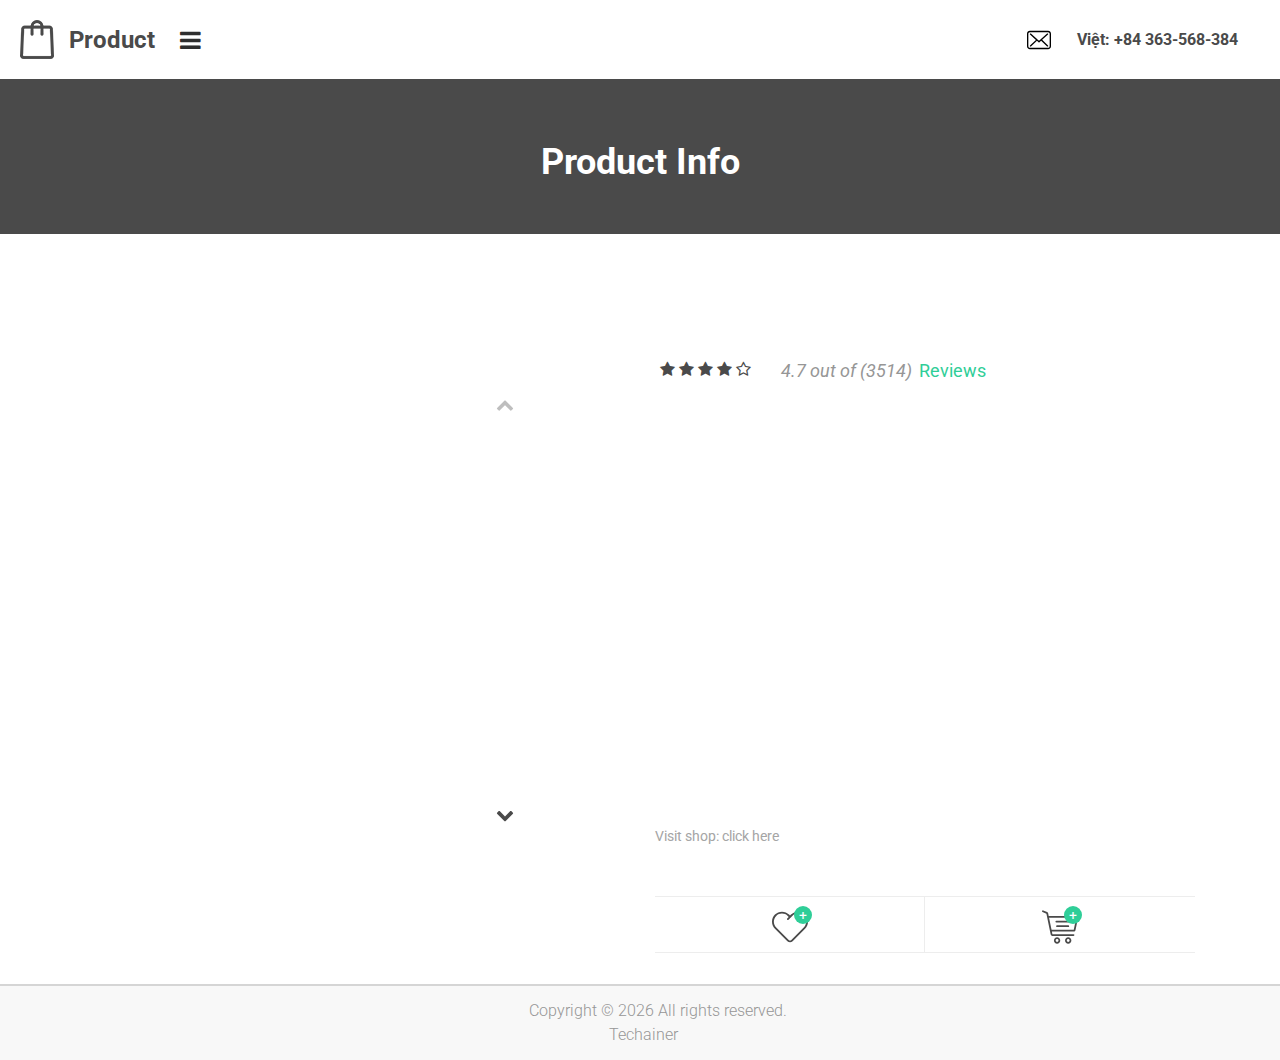
==== commit c9e824a5: "preprocessing data/generate dynamic product list" ====
--- a/templates/product.html
+++ b/templates/product.html
@@ -19,27 +19,27 @@
 <div class="menu">
 
 	<!-- Search -->
-	<div class="menu_search">
-		<form action="#" id="menu_search_form" class="menu_search_form">
-			<input type="text" class="search_input" placeholder="Search Item" required="required">
-			<button class="menu_search_button"><img src="../static/images/search.png" alt=""></button>
-		</form>
-	</div>
+	<!--<div class="menu_search">-->
+		<!--<form action="#" id="menu_search_form" class="menu_search_form">-->
+			<!--<input type="text" class="search_input" placeholder="Search Item" required="required">-->
+			<!--<button class="menu_search_button"><img src="../static/images/search.png" alt=""></button>-->
+		<!--</form>-->
+	<!--</div>-->
 	<!-- Navigation -->
-	<div class="menu_nav">
-		<ul>
-			<li><a href="#">Women</a></li>
-			<li><a href="#">Men</a></li>
-			<li><a href="#">Kids</a></li>
-			<li><a href="#">Home Deco</a></li>
-			<li><a href="#">Contact</a></li>
-		</ul>
-	</div>
+	<!--<div class="menu_nav">-->
+		<!--<ul>-->
+			<!--<li><a href="#">Women</a></li>-->
+			<!--<li><a href="#">Men</a></li>-->
+			<!--<li><a href="#">Kids</a></li>-->
+			<!--<li><a href="#">Home Deco</a></li>-->
+			<!--<li><a href="#">Contact</a></li>-->
+		<!--</ul>-->
+	<!--</div>-->
 	<!-- Contact Info -->
 	<div class="menu_contact">
 		<div class="menu_phone d-flex flex-row align-items-center justify-content-start">
-			<div><div><img src="../static/images/phone.svg" alt="https://www.flaticon.com/authors/freepik"></div></div>
-			<div>+1 912-252-7350</div>
+			<div><div><img src="../static/images/email.svg"></div></div>
+			<div>Việt: +84 363-568-384</div>
 		</div>
 		<div class="menu_social">
 			<ul class="menu_social_list d-flex flex-row align-items-start justify-content-start">
@@ -68,31 +68,31 @@
 				</a>	
 			</div>
 			<div class="hamburger"><i class="fa fa-bars" aria-hidden="true"></i></div>
-			<nav class="main_nav">
-				<ul class="d-flex flex-row align-items-start justify-content-start">
-					<li><a href="#">Women</a></li>
-					<li><a href="#">Men</a></li>
-					<li><a href="#">Kids</a></li>
-					<li><a href="#">Home Deco</a></li>
-					<li><a href="#">Contact</a></li>
-				</ul>
-			</nav>
+			<!--<nav class="main_nav">-->
+				<!--<ul class="d-flex flex-row align-items-start justify-content-start">-->
+					<!--<li><a href="#">Women</a></li>-->
+					<!--<li><a href="#">Men</a></li>-->
+					<!--<li><a href="#">Kids</a></li>-->
+					<!--<li><a href="#">Home Deco</a></li>-->
+					<!--<li><a href="#">Contact</a></li>-->
+				<!--</ul>-->
+			<!--</nav>-->
 			<div class="header_right d-flex flex-row align-items-center justify-content-start ml-auto">
 				<!-- Search -->
-				<div class="header_search">
-					<form action="#" id="header_search_form">
-						<input type="text" class="search_input" placeholder="Search Item" required="required">
-						<button class="header_search_button"><img src="../static/images/search.png" alt=""></button>
-					</form>
-				</div>
+				<!--<div class="header_search">-->
+					<!--<form action="#" id="header_search_form">-->
+						<!--<input type="text" class="search_input" placeholder="Search Item" required="required">-->
+						<!--<button class="header_search_button"><img src="../static/images/search.png" alt=""></button>-->
+					<!--</form>-->
+				<!--</div>-->
 				<!-- User -->
-				<div class="user"><a href="#"><div><img src="../static/images/user.svg" alt="https://www.flaticon.com/authors/freepik"><div>1</div></div></a></div>
+				<!--<div class="user"><a href="#"><div><img src="../static/images/user.svg" alt="https://www.flaticon.com/authors/freepik"><div>1</div></div></a></div>-->
 				<!-- Cart -->
 				<!--<div class="cart"><a href="cart.html"><div><img src="../static/images/cart.svg" alt="https://www.flaticon.com/authors/freepik"></div></a></div>-->
 				<!-- Phone -->
 				<div class="header_phone d-flex flex-row align-items-center justify-content-start">
-					<div><div><img src="../static/images/phone.svg" alt="https://www.flaticon.com/authors/freepik"></div></div>
-					<div>+84 363-568-384</div>
+					<div><div><img src="../static/images/email.svg" ></div></div>
+					<div>Việt: +84 363-568-384</div>
 				</div>
 			</div>
 		</div>
@@ -127,18 +127,25 @@
 					<!-- Product Image -->
 					<div class="col-lg-6">
 						<div class="product_image_slider_container">
-							<div id="slider" class="flexslider">
-								<ul class="slides" id="bigslide">
-
-								</ul>
+							<div class="flex-viewport" style="overflow: hidden; position: relative; height: 601.813px;">
+								<div id="slider" class="flexslider" style="height: 1600%; position: absolute; width: 100%; transition-duration: 0s; transform: translate3d(0px, 0px, 0px);">
+									<ul class="slides" id="bigslide">
+
+									</ul>
+								</div>
 							</div>
 							<div class="carousel_container">
 								<div id="carousel" class="flexslider">
-									<ul class="slides" id="smallslide">
-
-									</ul>
+									<div class="flex-viewport" style="overflow: hidden; position: relative; height: 601.813px;">
+										<ul class="slides" id="smallslide" style="height: 1600%; position: absolute; width: 152px; transition-duration: 0s; transform: translate3d(0px, 0px, 0px);">
+
+										</ul>
+									</div>
 								</div>
-								<div class="fs_prev fs_nav disabled"><i class="fa fa-chevron-up" aria-hidden="true"></i></div>
+								<div class="fs_prev fs_nav">
+									<div class="fs_prev fs_nav disabled"><i class="fa fa-chevron-up" aria-hidden="true"></i></div>
+								</div>
+								
 								<div class="fs_next fs_nav"><i class="fa fa-chevron-down" aria-hidden="true"></i></div>
 							</div>
 						</div>
@@ -234,82 +241,82 @@
 		<!-- Footer -->
 
 		<footer class="footer">
-			<div class="footer_content">
-				<div class="container">
-					<div class="row">
-						
-						<!-- About -->
-						<div class="col-lg-4 footer_col">
-							<div class="footer_about">
-								<div class="footer_logo">
-									<a href="#">
-										<div class="d-flex flex-row align-items-center justify-content-start">
-											<div class="footer_logo_icon"><img src="../static/images/logo_2.png" alt=""></div>
-											<div>Product</div>
-										</div>
-									</a>		
-								</div>
-								<div class="footer_about_text">
-									<!--<p>Orci varius natoque penatibus et magnis dis parturient montes, nascetur ridiculus mus. Suspendisse potenti. Fusce venenatis vel velit vel euismod.</p>-->
-								</div>
-							</div>
-						</div>
-
-						<!-- Footer Links -->
-						<div class="col-lg-4 footer_col">
-							<div class="footer_menu">
-								<div class="footer_title">Support</div>
-								<ul class="footer_list">
-									<li>
-										<a href="#"><div>Customer Service<div class="footer_tag_1">online now</div></div></a>
-									</li>
-									<li>
-										<a href="#"><div>Return Policy</div></a>
-									</li>
-									<li>
-										<a href="#"><div>Size Guide<div class="footer_tag_2">recommended</div></div></a>
-									</li>
-									<li>
-										<a href="#"><div>Terms and Conditions</div></a>
-									</li>
-									<li>
-										<a href="#"><div>Contact</div></a>
-									</li>
-								</ul>
-							</div>
-						</div>
-
-						<!-- Footer Contact -->
-						<div class="col-lg-4 footer_col">
-							<div class="footer_contact">
-								<div class="footer_title">Stay in Touch</div>
-								<div class="newsletter">
-									<form action="#" id="newsletter_form" class="newsletter_form">
-										<input type="email" class="newsletter_input" placeholder="Subscribe to our Newsletter" required="required">
-										<button class="newsletter_button">+</button>
-									</form>
-								</div>
-								<div class="footer_social">
-									<div class="footer_title">Social</div>
-									<ul class="footer_social_list d-flex flex-row align-items-start justify-content-start">
-										<li><a href="#"><i class="fa fa-facebook" aria-hidden="true"></i></a></li>
-										<li><a href="#"><i class="fa fa-youtube-play" aria-hidden="true"></i></a></li>
-										<li><a href="#"><i class="fa fa-google-plus" aria-hidden="true"></i></a></li>
-										<li><a href="#"><i class="fa fa-instagram" aria-hidden="true"></i></a></li>
-									</ul>
-								</div>
-							</div>
-						</div>
-					</div>
-				</div>
-			</div>
+			<!--<div class="footer_content">-->
+				<!--<div class="container">-->
+					<!--<div class="row">-->
+						<!---->
+						<!--&lt;!&ndash; About &ndash;&gt;-->
+						<!--<div class="col-lg-4 footer_col">-->
+							<!--<div class="footer_about">-->
+								<!--<div class="footer_logo">-->
+									<!--<a href="#">-->
+										<!--<div class="d-flex flex-row align-items-center justify-content-start">-->
+											<!--<div class="footer_logo_icon"><img src="../static/images/logo_2.png" alt=""></div>-->
+											<!--<div>Product</div>-->
+										<!--</div>-->
+									<!--</a>		-->
+								<!--</div>-->
+								<!--<div class="footer_about_text">-->
+									<!--&lt;!&ndash;<p>Orci varius natoque penatibus et magnis dis parturient montes, nascetur ridiculus mus. Suspendisse potenti. Fusce venenatis vel velit vel euismod.</p>&ndash;&gt;-->
+								<!--</div>-->
+							<!--</div>-->
+						<!--</div>-->
+
+						<!--&lt;!&ndash; Footer Links &ndash;&gt;-->
+						<!--<div class="col-lg-4 footer_col">-->
+							<!--<div class="footer_menu">-->
+								<!--<div class="footer_title">Support</div>-->
+								<!--<ul class="footer_list">-->
+									<!--<li>-->
+										<!--<a href="#"><div>Customer Service<div class="footer_tag_1">online now</div></div></a>-->
+									<!--</li>-->
+									<!--<li>-->
+										<!--<a href="#"><div>Return Policy</div></a>-->
+									<!--</li>-->
+									<!--<li>-->
+										<!--<a href="#"><div>Size Guide<div class="footer_tag_2">recommended</div></div></a>-->
+									<!--</li>-->
+									<!--<li>-->
+										<!--<a href="#"><div>Terms and Conditions</div></a>-->
+									<!--</li>-->
+									<!--<li>-->
+										<!--<a href="#"><div>Contact</div></a>-->
+									<!--</li>-->
+								<!--</ul>-->
+							<!--</div>-->
+						<!--</div>-->
+
+						<!--&lt;!&ndash; Footer Contact &ndash;&gt;-->
+						<!--<div class="col-lg-4 footer_col">-->
+							<!--<div class="footer_contact">-->
+								<!--<div class="footer_title">Stay in Touch</div>-->
+								<!--<div class="newsletter">-->
+									<!--<form action="#" id="newsletter_form" class="newsletter_form">-->
+										<!--<input type="email" class="newsletter_input" placeholder="Subscribe to our Newsletter" required="required">-->
+										<!--<button class="newsletter_button">+</button>-->
+									<!--</form>-->
+								<!--</div>-->
+								<!--<div class="footer_social">-->
+									<!--<div class="footer_title">Social</div>-->
+									<!--<ul class="footer_social_list d-flex flex-row align-items-start justify-content-start">-->
+										<!--<li><a href="#"><i class="fa fa-facebook" aria-hidden="true"></i></a></li>-->
+										<!--<li><a href="#"><i class="fa fa-youtube-play" aria-hidden="true"></i></a></li>-->
+										<!--<li><a href="#"><i class="fa fa-google-plus" aria-hidden="true"></i></a></li>-->
+										<!--<li><a href="#"><i class="fa fa-instagram" aria-hidden="true"></i></a></li>-->
+									<!--</ul>-->
+								<!--</div>-->
+							<!--</div>-->
+						<!--</div>-->
+					<!--</div>-->
+				<!--</div>-->
+			<!--</div>-->
 			<div class="footer_bar">
 				<div class="container">
 					<div class="row">
 						<div class="col">
 							<div class="footer_bar_content d-flex flex-md-row flex-column align-items-center justify-content-start">
 								<div class="copyright order-md-1 order-2" style="margin-left: 40%;"><!-- Link back to Colorlib can't be removed. Template is licensed under CC BY 3.0. -->
-<span>Copyright &copy;<script>document.write(new Date().getFullYear());</script> All rights reserved.</span></div>
+<span>Copyright &copy; <script>document.write(new Date().getFullYear());</script> All rights reserved.</span><br> &nbsp;&nbsp;&nbsp;&nbsp; &nbsp;&nbsp;&nbsp;&nbsp; &nbsp;&nbsp;&nbsp;&nbsp; &nbsp;&nbsp;&nbsp;&nbsp; Techainer</div>
 								<!--<nav class="footer_nav ml-md-auto order-md-2 order-1">-->
 									<!--<ul class="d-flex flex-row align-items-center justify-content-start">-->
 										<!--<li><a href="category.html">Women</a></li>-->
@@ -344,73 +351,109 @@
 <script src="../static/plugins/flexslider/jquery.flexslider-min.js"></script>
 <script src="../static/js/product.js"></script>
 <script src="../static/js/chart.min.js"></script>
+<!--<script src="../static/js/productController.js"></script>-->
 <script>
-	var productList=[ { "_id": { "$oid": "5c77b508ee0357a9f6b68c61" }, "product_id": "en32949152144", "vendor": "aliexpress", "category": ["Home", "All Categories", "Toys & Hobbies", "Electronic Toys"], "crawledTime": 13, "images": [ "https://ae01.alicdn.com/kf/HLB1Ek60XE_rK1Rjy0Fcq6zEvVXa3/Electronic-Fish-Swim-Toy-Battery-Included-Robotic-Pet-for-Kids-Bath-Toy-Fishing-Tank-Decorating-Act.jpg", "https://ae01.alicdn.com/kf/HLB1MonZXyDxK1Rjy1zcq6yGeXXaP/Electronic-Fish-Swim-Toy-Battery-Included-Robotic-Pet-for-Kids-Bath-Toy-Fishing-Tank-Decorating-Act.jpg", "https://ae01.alicdn.com/kf/HLB1gQ6VXyrxK1RkHFCcq6AQCVXaT/Electronic-Fish-Swim-Toy-Battery-Included-Robotic-Pet-for-Kids-Bath-Toy-Fishing-Tank-Decorating-Act.jpg", "https://ae01.alicdn.com/kf/HLB1b_20XyzxK1RkSnaVq6xn9VXa1/Electronic-Fish-Swim-Toy-Battery-Included-Robotic-Pet-for-Kids-Bath-Toy-Fishing-Tank-Decorating-Act.jpg", "https://ae01.alicdn.com/kf/HLB1I_DZXvfsK1RjSszbq6AqBXXaT/Electronic-Fish-Swim-Toy-Battery-Included-Robotic-Pet-for-Kids-Bath-Toy-Fishing-Tank-Decorating-Act.jpg", "https://ae01.alicdn.com/kf/HLB1eJf1XsvrK1Rjy0Feq6ATmVXaG/Electronic-Fish-Swim-Toy-Battery-Included-Robotic-Pet-for-Kids-Bath-Toy-Fishing-Tank-Decorating-Act.jpg" ], "lastUpdate": { "$date": "2019-03-03T11:13:47.378+0000" }, "name": "Electronic Fish Swim Toy Battery Included Robotic Pet for Kids Bath Toy Fishing Tank Decorating Act Like Real Fish Dropshipping", "price": [ { "time": { "$date": "2019-02-28T17:16:40.603+0000" }, "value": "1.55", "currency": "USD" }, { "time": { "$date": "2019-02-28T17:28:37.746+0000" }, "value": "1.55", "currency": "USD" }, { "time": { "$date": "2019-02-28T18:12:24.589+0000" }, "value": "1.55", "currency": "USD" }, { "time": { "$date": "2019-02-28T21:02:11.710+0000" }, "value": "1.55", "currency": "USD" }, { "time": { "$date": "2019-02-28T21:03:09.433+0000" }, "value": "1.55", "currency": "USD" }, { "time": { "$date": "2019-02-28T21:04:09.882+0000" }, "value": "1.55", "currency": "USD" }, { "time": { "$date": "2019-02-28T21:05:52.207+0000" }, "value": "1.55", "currency": "USD" }, { "time": { "$date": "2019-02-28T21:09:13.549+0000" }, "value": "1.55", "currency": "USD" }, { "time": { "$date": "2019-03-02T18:40:52.209+0000" }, "value": "1.55", "currency": "USD" }, { "time": { "$date": "2019-03-02T18:48:25.938+0000" }, "value": "1.55", "currency": "USD" }, { "time": { "$date": "2019-03-02T18:49:22.755+0000" }, "value": "1.55", "currency": "USD" }, { "time": { "$date": "2019-03-02T18:50:09.620+0000" }, "value": "1.55", "currency": "USD" }, { "time": { "$date": "2019-03-03T11:13:47.377+0000" }, "value": "1.55", "currency": "USD" } ], "quantity": [ { "time": { "$date": "2019-02-28T17:16:40.601+0000" }, "buyableQtyPerCustomer": "4073" }, { "time": { "$date": "2019-02-28T17:28:37.744+0000" }, "buyableQtyPerCustomer": "4073" }, { "time": { "$date": "2019-02-28T18:12:24.586+0000" }, "buyableQtyPerCustomer": "4073" }, { "time": { "$date": "2019-02-28T21:02:11.707+0000" }, "buyableQtyPerCustomer": "4071" }, { "time": { "$date": "2019-02-28T21:03:09.430+0000" }, "buyableQtyPerCustomer": "4071" }, { "time": { "$date": "2019-02-28T21:04:09.879+0000" }, "buyableQtyPerCustomer": "4071" }, { "time": { "$date": "2019-02-28T21:05:52.203+0000" }, "buyableQtyPerCustomer": "4071" }, { "time": { "$date": "2019-02-28T21:09:13.546+0000" }, "buyableQtyPerCustomer": 4071 }, { "time": { "$date": "2019-03-02T18:40:52.206+0000" }, "buyableQtyPerCustomer": null }, { "time": { "$date": "2019-03-02T18:48:25.936+0000" }, "buyableQtyPerCustomer": null }, { "time": { "$date": "2019-03-02T18:49:22.753+0000" }, "buyableQtyPerCustomer": null }, { "time": { "$date": "2019-03-02T18:50:09.618+0000" }, "buyableQtyPerCustomer": null }, { "time": { "$date": "2019-03-03T11:13:47.375+0000" }, "buyableQtyPerCustomer": null } ], "rating": [ { "value": 5.0, "totalValue": 5.0, "totalVote": 40 }, { "value": 5.0, "totalValue": 5.0, "totalVote": 40 }, { "value": 5.0, "totalValue": 5.0, "totalVote": 40 }, { "value": 5.0, "totalValue": 5.0, "totalVote": 40 }, { "value": 5.0, "totalValue": 5.0, "totalVote": 40 }, { "value": 5.0, "totalValue": 5.0, "totalVote": 40 }, { "value": 5.0, "totalValue": 5.0, "totalVote": 40 }, { "value": 5.0, "totalValue": 5.0, "totalVote": 40 }, { "value": 5.0, "totalValue": 5.0, "totalVote": 41 }, { "value": 5.0, "totalValue": 5.0, "totalVote": 41 }, { "value": 5.0, "totalValue": 5.0, "totalVote": 41 }, { "value": 5.0, "totalValue": 5.0, "totalVote": 41 }, { "value": 5.0, "totalValue": 5.0, "totalVote": 41 } ], "seller": { "name": "Dreaming Toy Store", "link": "https://www.aliexpress.com/store/1368152" }, "totalOrder": [ { "value": 325, "time": { "$date": "2019-02-28T17:16:40.601+0000" } }, { "value": 325, "time": { "$date": "2019-02-28T17:28:37.744+0000" } }, { "value": 325, "time": { "$date": "2019-02-28T18:12:24.586+0000" } }, { "value": 327, "time": { "$date": "2019-02-28T21:02:11.707+0000" } }, { "value": 327, "time": { "$date": "2019-02-28T21:03:09.430+0000" } }, { "value": 327, "time": { "$date": "2019-02-28T21:04:09.878+0000" } }, { "value": 327, "time": { "$date": "2019-02-28T21:05:52.203+0000" } }, { "value": 327, "time": { "$date": "2019-02-28T21:09:13.546+0000" } }, { "value": 351, "time": { "$date": "2019-03-02T18:40:52.206+0000" } }, { "value": 351, "time": { "$date": "2019-03-02T18:48:25.936+0000" } }, { "value": 351, "time": { "$date": "2019-03-02T18:49:22.753+0000" } }, { "value": 351, "time": { "$date": "2019-03-02T18:50:09.618+0000" } }, { "value": 345, "time": { "$date": "2019-03-03T11:13:47.374+0000" } } ], "url": "https://www.aliexpress.com/item/Electronic-Fish-Swim-Toy-Battery-Included-Robotic-Pet-for-Kids-Bath-Toy-Fishing-Tank-Decorating-Act/32949152144.html", "unit": "piece" }, { "_id": { "$oid": "5c77b508ee0357a9f6b68c61" }, "product_id": "en32949152144", "vendor": "aliexpress", "category": ["Home", "All Categories", "Toys & Hobbies", "Electronic Toys"], "crawledTime": 13, "images": [ "https://ae01.alicdn.com/kf/HLB1Ek60XE_rK1Rjy0Fcq6zEvVXa3/Electronic-Fish-Swim-Toy-Battery-Included-Robotic-Pet-for-Kids-Bath-Toy-Fishing-Tank-Decorating-Act.jpg", "https://ae01.alicdn.com/kf/HLB1MonZXyDxK1Rjy1zcq6yGeXXaP/Electronic-Fish-Swim-Toy-Battery-Included-Robotic-Pet-for-Kids-Bath-Toy-Fishing-Tank-Decorating-Act.jpg", "https://ae01.alicdn.com/kf/HLB1gQ6VXyrxK1RkHFCcq6AQCVXaT/Electronic-Fish-Swim-Toy-Battery-Included-Robotic-Pet-for-Kids-Bath-Toy-Fishing-Tank-Decorating-Act.jpg", "https://ae01.alicdn.com/kf/HLB1b_20XyzxK1RkSnaVq6xn9VXa1/Electronic-Fish-Swim-Toy-Battery-Included-Robotic-Pet-for-Kids-Bath-Toy-Fishing-Tank-Decorating-Act.jpg", "https://ae01.alicdn.com/kf/HLB1I_DZXvfsK1RjSszbq6AqBXXaT/Electronic-Fish-Swim-Toy-Battery-Included-Robotic-Pet-for-Kids-Bath-Toy-Fishing-Tank-Decorating-Act.jpg", "https://ae01.alicdn.com/kf/HLB1eJf1XsvrK1Rjy0Feq6ATmVXaG/Electronic-Fish-Swim-Toy-Battery-Included-Robotic-Pet-for-Kids-Bath-Toy-Fishing-Tank-Decorating-Act.jpg" ], "lastUpdate": { "$date": "2019-03-03T11:13:47.378+0000" }, "name": "Electronic Fish Swim Toy Battery Included Robotic Pet for Kids Bath Toy Fishing Tank Decorating Act Like Real Fish Dropshipping", "price": [ { "time": { "$date": "2019-02-28T17:16:40.603+0000" }, "value": "1.55", "currency": "USD" }, { "time": { "$date": "2019-02-28T17:28:37.746+0000" }, "value": "1.55", "currency": "USD" }, { "time": { "$date": "2019-02-28T18:12:24.589+0000" }, "value": "1.55", "currency": "USD" }, { "time": { "$date": "2019-02-28T21:02:11.710+0000" }, "value": "1.55", "currency": "USD" }, { "time": { "$date": "2019-02-28T21:03:09.433+0000" }, "value": "1.55", "currency": "USD" }, { "time": { "$date": "2019-02-28T21:04:09.882+0000" }, "value": "1.55", "currency": "USD" }, { "time": { "$date": "2019-02-28T21:05:52.207+0000" }, "value": "1.55", "currency": "USD" }, { "time": { "$date": "2019-02-28T21:09:13.549+0000" }, "value": "1.55", "currency": "USD" }, { "time": { "$date": "2019-03-02T18:40:52.209+0000" }, "value": "1.55", "currency": "USD" }, { "time": { "$date": "2019-03-02T18:48:25.938+0000" }, "value": "1.55", "currency": "USD" }, { "time": { "$date": "2019-03-02T18:49:22.755+0000" }, "value": "1.55", "currency": "USD" }, { "time": { "$date": "2019-03-02T18:50:09.620+0000" }, "value": "1.55", "currency": "USD" }, { "time": { "$date": "2019-03-03T11:13:47.377+0000" }, "value": "1.55", "currency": "USD" } ], "quantity": [ { "time": { "$date": "2019-02-28T17:16:40.601+0000" }, "buyableQtyPerCustomer": "4073" }, { "time": { "$date": "2019-02-28T17:28:37.744+0000" }, "buyableQtyPerCustomer": "4073" }, { "time": { "$date": "2019-02-28T18:12:24.586+0000" }, "buyableQtyPerCustomer": "4073" }, { "time": { "$date": "2019-02-28T21:02:11.707+0000" }, "buyableQtyPerCustomer": "4071" }, { "time": { "$date": "2019-02-28T21:03:09.430+0000" }, "buyableQtyPerCustomer": "4071" }, { "time": { "$date": "2019-02-28T21:04:09.879+0000" }, "buyableQtyPerCustomer": "4071" }, { "time": { "$date": "2019-02-28T21:05:52.203+0000" }, "buyableQtyPerCustomer": "4071" }, { "time": { "$date": "2019-02-28T21:09:13.546+0000" }, "buyableQtyPerCustomer": 4071 }, { "time": { "$date": "2019-03-02T18:40:52.206+0000" }, "buyableQtyPerCustomer": null }, { "time": { "$date": "2019-03-02T18:48:25.936+0000" }, "buyableQtyPerCustomer": null }, { "time": { "$date": "2019-03-02T18:49:22.753+0000" }, "buyableQtyPerCustomer": null }, { "time": { "$date": "2019-03-02T18:50:09.618+0000" }, "buyableQtyPerCustomer": null }, { "time": { "$date": "2019-03-03T11:13:47.375+0000" }, "buyableQtyPerCustomer": null } ], "rating": [ { "value": 5.0, "totalValue": 5.0, "totalVote": 40 }, { "value": 5.0, "totalValue": 5.0, "totalVote": 40 }, { "value": 5.0, "totalValue": 5.0, "totalVote": 40 }, { "value": 5.0, "totalValue": 5.0, "totalVote": 40 }, { "value": 5.0, "totalValue": 5.0, "totalVote": 40 }, { "value": 5.0, "totalValue": 5.0, "totalVote": 40 }, { "value": 5.0, "totalValue": 5.0, "totalVote": 40 }, { "value": 5.0, "totalValue": 5.0, "totalVote": 40 }, { "value": 5.0, "totalValue": 5.0, "totalVote": 41 }, { "value": 5.0, "totalValue": 5.0, "totalVote": 41 }, { "value": 5.0, "totalValue": 5.0, "totalVote": 41 }, { "value": 5.0, "totalValue": 5.0, "totalVote": 41 }, { "value": 5.0, "totalValue": 5.0, "totalVote": 41 } ], "seller": { "name": "Dreaming Toy Store", "link": "https://www.aliexpress.com/store/1368152" }, "totalOrder": [ { "value": 325, "time": { "$date": "2019-02-28T17:16:40.601+0000" } }, { "value": 325, "time": { "$date": "2019-02-28T17:28:37.744+0000" } }, { "value": 325, "time": { "$date": "2019-02-28T18:12:24.586+0000" } }, { "value": 327, "time": { "$date": "2019-02-28T21:02:11.707+0000" } }, { "value": 327, "time": { "$date": "2019-02-28T21:03:09.430+0000" } }, { "value": 327, "time": { "$date": "2019-02-28T21:04:09.878+0000" } }, { "value": 327, "time": { "$date": "2019-02-28T21:05:52.203+0000" } }, { "value": 327, "time": { "$date": "2019-02-28T21:09:13.546+0000" } }, { "value": 351, "time": { "$date": "2019-03-02T18:40:52.206+0000" } }, { "value": 351, "time": { "$date": "2019-03-02T18:48:25.936+0000" } }, { "value": 351, "time": { "$date": "2019-03-02T18:49:22.753+0000" } }, { "value": 351, "time": { "$date": "2019-03-02T18:50:09.618+0000" } }, { "value": 345, "time": { "$date": "2019-03-03T11:13:47.374+0000" } } ], "url": "https://www.aliexpress.com/item/Electronic-Fish-Swim-Toy-Battery-Included-Robotic-Pet-for-Kids-Bath-Toy-Fishing-Tank-Decorating-Act/32949152144.html", "unit": "piece" }, { "_id": { "$oid": "5c77b508ee0357a9f6b68c61" }, "product_id": "en32949152144", "vendor": "aliexpress", "category": ["Home", "All Categories", "Toys & Hobbies", "Electronic Toys"], "crawledTime": 13, "images": [ "https://ae01.alicdn.com/kf/HLB1Ek60XE_rK1Rjy0Fcq6zEvVXa3/Electronic-Fish-Swim-Toy-Battery-Included-Robotic-Pet-for-Kids-Bath-Toy-Fishing-Tank-Decorating-Act.jpg", "https://ae01.alicdn.com/kf/HLB1MonZXyDxK1Rjy1zcq6yGeXXaP/Electronic-Fish-Swim-Toy-Battery-Included-Robotic-Pet-for-Kids-Bath-Toy-Fishing-Tank-Decorating-Act.jpg", "https://ae01.alicdn.com/kf/HLB1gQ6VXyrxK1RkHFCcq6AQCVXaT/Electronic-Fish-Swim-Toy-Battery-Included-Robotic-Pet-for-Kids-Bath-Toy-Fishing-Tank-Decorating-Act.jpg", "https://ae01.alicdn.com/kf/HLB1b_20XyzxK1RkSnaVq6xn9VXa1/Electronic-Fish-Swim-Toy-Battery-Included-Robotic-Pet-for-Kids-Bath-Toy-Fishing-Tank-Decorating-Act.jpg", "https://ae01.alicdn.com/kf/HLB1I_DZXvfsK1RjSszbq6AqBXXaT/Electronic-Fish-Swim-Toy-Battery-Included-Robotic-Pet-for-Kids-Bath-Toy-Fishing-Tank-Decorating-Act.jpg", "https://ae01.alicdn.com/kf/HLB1eJf1XsvrK1Rjy0Feq6ATmVXaG/Electronic-Fish-Swim-Toy-Battery-Included-Robotic-Pet-for-Kids-Bath-Toy-Fishing-Tank-Decorating-Act.jpg" ], "lastUpdate": { "$date": "2019-03-03T11:13:47.378+0000" }, "name": "Electronic Fish Swim Toy Battery Included Robotic Pet for Kids Bath Toy Fishing Tank Decorating Act Like Real Fish Dropshipping", "price": [ { "time": { "$date": "2019-02-28T17:16:40.603+0000" }, "value": "1.55", "currency": "USD" }, { "time": { "$date": "2019-02-28T17:28:37.746+0000" }, "value": "1.55", "currency": "USD" }, { "time": { "$date": "2019-02-28T18:12:24.589+0000" }, "value": "1.55", "currency": "USD" }, { "time": { "$date": "2019-02-28T21:02:11.710+0000" }, "value": "1.55", "currency": "USD" }, { "time": { "$date": "2019-02-28T21:03:09.433+0000" }, "value": "1.55", "currency": "USD" }, { "time": { "$date": "2019-02-28T21:04:09.882+0000" }, "value": "1.55", "currency": "USD" }, { "time": { "$date": "2019-02-28T21:05:52.207+0000" }, "value": "1.55", "currency": "USD" }, { "time": { "$date": "2019-02-28T21:09:13.549+0000" }, "value": "1.55", "currency": "USD" }, { "time": { "$date": "2019-03-02T18:40:52.209+0000" }, "value": "1.55", "currency": "USD" }, { "time": { "$date": "2019-03-02T18:48:25.938+0000" }, "value": "1.55", "currency": "USD" }, { "time": { "$date": "2019-03-02T18:49:22.755+0000" }, "value": "1.55", "currency": "USD" }, { "time": { "$date": "2019-03-02T18:50:09.620+0000" }, "value": "1.55", "currency": "USD" }, { "time": { "$date": "2019-03-03T11:13:47.377+0000" }, "value": "1.55", "currency": "USD" } ], "quantity": [ { "time": { "$date": "2019-02-28T17:16:40.601+0000" }, "buyableQtyPerCustomer": "4073" }, { "time": { "$date": "2019-02-28T17:28:37.744+0000" }, "buyableQtyPerCustomer": "4073" }, { "time": { "$date": "2019-02-28T18:12:24.586+0000" }, "buyableQtyPerCustomer": "4073" }, { "time": { "$date": "2019-02-28T21:02:11.707+0000" }, "buyableQtyPerCustomer": "4071" }, { "time": { "$date": "2019-02-28T21:03:09.430+0000" }, "buyableQtyPerCustomer": "4071" }, { "time": { "$date": "2019-02-28T21:04:09.879+0000" }, "buyableQtyPerCustomer": "4071" }, { "time": { "$date": "2019-02-28T21:05:52.203+0000" }, "buyableQtyPerCustomer": "4071" }, { "time": { "$date": "2019-02-28T21:09:13.546+0000" }, "buyableQtyPerCustomer": 4071 }, { "time": { "$date": "2019-03-02T18:40:52.206+0000" }, "buyableQtyPerCustomer": null }, { "time": { "$date": "2019-03-02T18:48:25.936+0000" }, "buyableQtyPerCustomer": null }, { "time": { "$date": "2019-03-02T18:49:22.753+0000" }, "buyableQtyPerCustomer": null }, { "time": { "$date": "2019-03-02T18:50:09.618+0000" }, "buyableQtyPerCustomer": null }, { "time": { "$date": "2019-03-03T11:13:47.375+0000" }, "buyableQtyPerCustomer": null } ], "rating": [ { "value": 5.0, "totalValue": 5.0, "totalVote": 40 }, { "value": 5.0, "totalValue": 5.0, "totalVote": 40 }, { "value": 5.0, "totalValue": 5.0, "totalVote": 40 }, { "value": 5.0, "totalValue": 5.0, "totalVote": 40 }, { "value": 5.0, "totalValue": 5.0, "totalVote": 40 }, { "value": 5.0, "totalValue": 5.0, "totalVote": 40 }, { "value": 5.0, "totalValue": 5.0, "totalVote": 40 }, { "value": 5.0, "totalValue": 5.0, "totalVote": 40 }, { "value": 5.0, "totalValue": 5.0, "totalVote": 41 }, { "value": 5.0, "totalValue": 5.0, "totalVote": 41 }, { "value": 5.0, "totalValue": 5.0, "totalVote": 41 }, { "value": 5.0, "totalValue": 5.0, "totalVote": 41 }, { "value": 5.0, "totalValue": 5.0, "totalVote": 41 } ], "seller": { "name": "Dreaming Toy Store", "link": "https://www.aliexpress.com/store/1368152" }, "totalOrder": [ { "value": 325, "time": { "$date": "2019-02-28T17:16:40.601+0000" } }, { "value": 325, "time": { "$date": "2019-02-28T17:28:37.744+0000" } }, { "value": 325, "time": { "$date": "2019-02-28T18:12:24.586+0000" } }, { "value": 327, "time": { "$date": "2019-02-28T21:02:11.707+0000" } }, { "value": 327, "time": { "$date": "2019-02-28T21:03:09.430+0000" } }, { "value": 327, "time": { "$date": "2019-02-28T21:04:09.878+0000" } }, { "value": 327, "time": { "$date": "2019-02-28T21:05:52.203+0000" } }, { "value": 327, "time": { "$date": "2019-02-28T21:09:13.546+0000" } }, { "value": 351, "time": { "$date": "2019-03-02T18:40:52.206+0000" } }, { "value": 351, "time": { "$date": "2019-03-02T18:48:25.936+0000" } }, { "value": 351, "time": { "$date": "2019-03-02T18:49:22.753+0000" } }, { "value": 351, "time": { "$date": "2019-03-02T18:50:09.618+0000" } }, { "value": 345, "time": { "$date": "2019-03-03T11:13:47.374+0000" } } ], "url": "https://www.aliexpress.com/item/Electronic-Fish-Swim-Toy-Battery-Included-Robotic-Pet-for-Kids-Bath-Toy-Fishing-Tank-Decorating-Act/32949152144.html", "unit": "piece" }, { "_id": { "$oid": "5c77b508ee0357a9f6b68c61" }, "product_id": "en32949152144", "vendor": "aliexpress", "category": ["Home", "All Categories", "Toys & Hobbies", "Electronic Toys"], "crawledTime": 13, "images": [ "https://ae01.alicdn.com/kf/HLB1Ek60XE_rK1Rjy0Fcq6zEvVXa3/Electronic-Fish-Swim-Toy-Battery-Included-Robotic-Pet-for-Kids-Bath-Toy-Fishing-Tank-Decorating-Act.jpg", "https://ae01.alicdn.com/kf/HLB1MonZXyDxK1Rjy1zcq6yGeXXaP/Electronic-Fish-Swim-Toy-Battery-Included-Robotic-Pet-for-Kids-Bath-Toy-Fishing-Tank-Decorating-Act.jpg", "https://ae01.alicdn.com/kf/HLB1gQ6VXyrxK1RkHFCcq6AQCVXaT/Electronic-Fish-Swim-Toy-Battery-Included-Robotic-Pet-for-Kids-Bath-Toy-Fishing-Tank-Decorating-Act.jpg", "https://ae01.alicdn.com/kf/HLB1b_20XyzxK1RkSnaVq6xn9VXa1/Electronic-Fish-Swim-Toy-Battery-Included-Robotic-Pet-for-Kids-Bath-Toy-Fishing-Tank-Decorating-Act.jpg", "https://ae01.alicdn.com/kf/HLB1I_DZXvfsK1RjSszbq6AqBXXaT/Electronic-Fish-Swim-Toy-Battery-Included-Robotic-Pet-for-Kids-Bath-Toy-Fishing-Tank-Decorating-Act.jpg", "https://ae01.alicdn.com/kf/HLB1eJf1XsvrK1Rjy0Feq6ATmVXaG/Electronic-Fish-Swim-Toy-Battery-Included-Robotic-Pet-for-Kids-Bath-Toy-Fishing-Tank-Decorating-Act.jpg" ], "lastUpdate": { "$date": "2019-03-03T11:13:47.378+0000" }, "name": "Electronic Fish Swim Toy Battery Included Robotic Pet for Kids Bath Toy Fishing Tank Decorating Act Like Real Fish Dropshipping", "price": [ { "time": { "$date": "2019-02-28T17:16:40.603+0000" }, "value": "1.55", "currency": "USD" }, { "time": { "$date": "2019-02-28T17:28:37.746+0000" }, "value": "1.55", "currency": "USD" }, { "time": { "$date": "2019-02-28T18:12:24.589+0000" }, "value": "1.55", "currency": "USD" }, { "time": { "$date": "2019-02-28T21:02:11.710+0000" }, "value": "1.55", "currency": "USD" }, { "time": { "$date": "2019-02-28T21:03:09.433+0000" }, "value": "1.55", "currency": "USD" }, { "time": { "$date": "2019-02-28T21:04:09.882+0000" }, "value": "1.55", "currency": "USD" }, { "time": { "$date": "2019-02-28T21:05:52.207+0000" }, "value": "1.55", "currency": "USD" }, { "time": { "$date": "2019-02-28T21:09:13.549+0000" }, "value": 1.55, "currency": "USD" }, { "time": { "$date": "2019-03-02T18:40:52.209+0000" }, "value": "1.55", "currency": "USD" }, { "time": { "$date": "2019-03-02T18:48:25.938+0000" }, "value": "1.55", "currency": "USD" }, { "time": { "$date": "2019-03-02T18:49:22.755+0000" }, "value": "1.55", "currency": "USD" }, { "time": { "$date": "2019-03-02T18:50:09.620+0000" }, "value": "1.55", "currency": "USD" }, { "time": { "$date": "2019-03-03T11:13:47.377+0000" }, "value": "1.55", "currency": "USD" } ], "quantity": [ { "time": { "$date": "2019-02-28T17:16:40.601+0000" }, "buyableQtyPerCustomer": "4073" }, { "time": { "$date": "2019-02-28T17:28:37.744+0000" }, "buyableQtyPerCustomer": "4073" }, { "time": { "$date": "2019-02-28T18:12:24.586+0000" }, "buyableQtyPerCustomer": "4073" }, { "time": { "$date": "2019-02-28T21:02:11.707+0000" }, "buyableQtyPerCustomer": "4071" }, { "time": { "$date": "2019-02-28T21:03:09.430+0000" }, "buyableQtyPerCustomer": "4071" }, { "time": { "$date": "2019-02-28T21:04:09.879+0000" }, "buyableQtyPerCustomer": "4071" }, { "time": { "$date": "2019-02-28T21:05:52.203+0000" }, "buyableQtyPerCustomer": "4071" }, { "time": { "$date": "2019-02-28T21:09:13.546+0000" }, "buyableQtyPerCustomer": 4071 }, { "time": { "$date": "2019-03-02T18:40:52.206+0000" }, "buyableQtyPerCustomer": null }, { "time": { "$date": "2019-03-02T18:48:25.936+0000" }, "buyableQtyPerCustomer": null }, { "time": { "$date": "2019-03-02T18:49:22.753+0000" }, "buyableQtyPerCustomer": null }, { "time": { "$date": "2019-03-02T18:50:09.618+0000" }, "buyableQtyPerCustomer": null }, { "time": { "$date": "2019-03-03T11:13:47.375+0000" }, "buyableQtyPerCustomer": null } ], "rating": [ { "value": 5.0, "totalValue": 5.0, "totalVote": 40 }, { "value": 5.0, "totalValue": 5.0, "totalVote": 40 }, { "value": 5.0, "totalValue": 5.0, "totalVote": 40 }, { "value": 5.0, "totalValue": 5.0, "totalVote": 40 }, { "value": 5.0, "totalValue": 5.0, "totalVote": 40 }, { "value": 5.0, "totalValue": 5.0, "totalVote": 40 }, { "value": 5.0, "totalValue": 5.0, "totalVote": 40 }, { "value": 5.0, "totalValue": 5.0, "totalVote": 40 }, { "value": 5.0, "totalValue": 5.0, "totalVote": 41 }, { "value": 5.0, "totalValue": 5.0, "totalVote": 41 }, { "value": 5.0, "totalValue": 5.0, "totalVote": 41 }, { "value": 5.0, "totalValue": 5.0, "totalVote": 41 }, { "value": 5.0, "totalValue": 5.0, "totalVote": 41 } ], "seller": { "name": "Dreaming Toy Store", "link": "https://www.aliexpress.com/store/1368152" }, "totalOrder": [ { "value": 325, "time": { "$date": "2019-02-28T17:16:40.601+0000" } }, { "value": 325, "time": { "$date": "2019-02-28T17:28:37.744+0000" } }, { "value": 325, "time": { "$date": "2019-02-28T18:12:24.586+0000" } }, { "value": 327, "time": { "$date": "2019-02-28T21:02:11.707+0000" } }, { "value": 327, "time": { "$date": "2019-02-28T21:03:09.430+0000" } }, { "value": 327, "time": { "$date": "2019-02-28T21:04:09.878+0000" } }, { "value": 327, "time": { "$date": "2019-02-28T21:05:52.203+0000" } }, { "value": 327, "time": { "$date": "2019-02-28T21:09:13.546+0000" } }, { "value": 351, "time": { "$date": "2019-03-02T18:40:52.206+0000" } }, { "value": 351, "time": { "$date": "2019-03-02T18:48:25.936+0000" } }, { "value": 351, "time": { "$date": "2019-03-02T18:49:22.753+0000" } }, { "value": 351, "time": { "$date": "2019-03-02T18:50:09.618+0000" } }, { "value": 345, "time": { "$date": "2019-03-03T11:13:47.374+0000" } } ], "url": "https://www.aliexpress.com/item/Electronic-Fish-Swim-Toy-Battery-Included-Robotic-Pet-for-Kids-Bath-Toy-Fishing-Tank-Decorating-Act/32949152144.html", "unit": "piece" }, { "_id": { "$oid": "5c77b508ee0357a9f6b68c61" }, "product_id": "en32949152144", "vendor": "aliexpress", "category": ["Home", "All Categories", "Toys & Hobbies", "Electronic Toys"], "crawledTime": 13, "images": [ "https://ae01.alicdn.com/kf/HLB1Ek60XE_rK1Rjy0Fcq6zEvVXa3/Electronic-Fish-Swim-Toy-Battery-Included-Robotic-Pet-for-Kids-Bath-Toy-Fishing-Tank-Decorating-Act.jpg", "https://ae01.alicdn.com/kf/HLB1MonZXyDxK1Rjy1zcq6yGeXXaP/Electronic-Fish-Swim-Toy-Battery-Included-Robotic-Pet-for-Kids-Bath-Toy-Fishing-Tank-Decorating-Act.jpg", "https://ae01.alicdn.com/kf/HLB1gQ6VXyrxK1RkHFCcq6AQCVXaT/Electronic-Fish-Swim-Toy-Battery-Included-Robotic-Pet-for-Kids-Bath-Toy-Fishing-Tank-Decorating-Act.jpg", "https://ae01.alicdn.com/kf/HLB1b_20XyzxK1RkSnaVq6xn9VXa1/Electronic-Fish-Swim-Toy-Battery-Included-Robotic-Pet-for-Kids-Bath-Toy-Fishing-Tank-Decorating-Act.jpg", "https://ae01.alicdn.com/kf/HLB1I_DZXvfsK1RjSszbq6AqBXXaT/Electronic-Fish-Swim-Toy-Battery-Included-Robotic-Pet-for-Kids-Bath-Toy-Fishing-Tank-Decorating-Act.jpg", "https://ae01.alicdn.com/kf/HLB1eJf1XsvrK1Rjy0Feq6ATmVXaG/Electronic-Fish-Swim-Toy-Battery-Included-Robotic-Pet-for-Kids-Bath-Toy-Fishing-Tank-Decorating-Act.jpg" ], "lastUpdate": { "$date": "2019-03-03T11:13:47.378+0000" }, "name": "Electronic Fish Swim Toy Battery Included Robotic Pet for Kids Bath Toy Fishing Tank Decorating Act Like Real Fish Dropshipping", "price": [ { "time": { "$date": "2019-02-28T17:16:40.603+0000" }, "value": "1.55", "currency": "USD" }, { "time": { "$date": "2019-02-28T17:28:37.746+0000" }, "value": "1.55", "currency": "USD" }, { "time": { "$date": "2019-02-28T18:12:24.589+0000" }, "value": "1.55", "currency": "USD" }, { "time": { "$date": "2019-02-28T21:02:11.710+0000" }, "value": "1.55", "currency": "USD" }, { "time": { "$date": "2019-02-28T21:03:09.433+0000" }, "value": "1.55", "currency": "USD" }, { "time": { "$date": "2019-02-28T21:04:09.882+0000" }, "value": "1.55", "currency": "USD" }, { "time": { "$date": "2019-02-28T21:05:52.207+0000" }, "value": "1.55", "currency": "USD" }, { "time": { "$date": "2019-02-28T21:09:13.549+0000" }, "value": 1.55, "currency": "USD" }, { "time": { "$date": "2019-03-02T18:40:52.209+0000" }, "value": "1.55", "currency": "USD" }, { "time": { "$date": "2019-03-02T18:48:25.938+0000" }, "value": "1.55", "currency": "USD" }, { "time": { "$date": "2019-03-02T18:49:22.755+0000" }, "value": "1.55", "currency": "USD" }, { "time": { "$date": "2019-03-02T18:50:09.620+0000" }, "value": "1.55", "currency": "USD" }, { "time": { "$date": "2019-03-03T11:13:47.377+0000" }, "value": "1.55", "currency": "USD" } ], "quantity": [ { "time": { "$date": "2019-02-28T17:16:40.601+0000" }, "buyableQtyPerCustomer": "4073" }, { "time": { "$date": "2019-02-28T17:28:37.744+0000" }, "buyableQtyPerCustomer": "4073" }, { "time": { "$date": "2019-02-28T18:12:24.586+0000" }, "buyableQtyPerCustomer": "4073" }, { "time": { "$date": "2019-02-28T21:02:11.707+0000" }, "buyableQtyPerCustomer": "4071" }, { "time": { "$date": "2019-02-28T21:03:09.430+0000" }, "buyableQtyPerCustomer": "4071" }, { "time": { "$date": "2019-02-28T21:04:09.879+0000" }, "buyableQtyPerCustomer": "4071" }, { "time": { "$date": "2019-02-28T21:05:52.203+0000" }, "buyableQtyPerCustomer": "4071" }, { "time": { "$date": "2019-02-28T21:09:13.546+0000" }, "buyableQtyPerCustomer": 4071 }, { "time": { "$date": "2019-03-02T18:40:52.206+0000" }, "buyableQtyPerCustomer": null }, { "time": { "$date": "2019-03-02T18:48:25.936+0000" }, "buyableQtyPerCustomer": null }, { "time": { "$date": "2019-03-02T18:49:22.753+0000" }, "buyableQtyPerCustomer": null }, { "time": { "$date": "2019-03-02T18:50:09.618+0000" }, "buyableQtyPerCustomer": null }, { "time": { "$date": "2019-03-03T11:13:47.375+0000" }, "buyableQtyPerCustomer": null } ], "rating": [ { "value": 5.0, "totalValue": 5.0, "totalVote": 40 }, { "value": 5.0, "totalValue": 5.0, "totalVote": 40 }, { "value": 5.0, "totalValue": 5.0, "totalVote": 40 }, { "value": 5.0, "totalValue": 5.0, "totalVote": 40 }, { "value": 5.0, "totalValue": 5.0, "totalVote": 40 }, { "value": 5.0, "totalValue": 5.0, "totalVote": 40 }, { "value": 5.0, "totalValue": 5.0, "totalVote": 40 }, { "value": 5.0, "totalValue": 5.0, "totalVote": 40 }, { "value": 5.0, "totalValue": 5.0, "totalVote": 41 }, { "value": 5.0, "totalValue": 5.0, "totalVote": 41 }, { "value": 5.0, "totalValue": 5.0, "totalVote": 41 }, { "value": 5.0, "totalValue": 5.0, "totalVote": 41 }, { "value": 5.0, "totalValue": 5.0, "totalVote": 41 } ], "seller": { "name": "Dreaming Toy Store", "link": "https://www.aliexpress.com/store/1368152" }, "totalOrder": [ { "value": 325, "time": { "$date": "2019-02-28T17:16:40.601+0000" } }, { "value": 325, "time": { "$date": "2019-02-28T17:28:37.744+0000" } }, { "value": 325, "time": { "$date": "2019-02-28T18:12:24.586+0000" } }, { "value": 327, "time": { "$date": "2019-02-28T21:02:11.707+0000" } }, { "value": 327, "time": { "$date": "2019-02-28T21:03:09.430+0000" } }, { "value": 327, "time": { "$date": "2019-02-28T21:04:09.878+0000" } }, { "value": 327, "time": { "$date": "2019-02-28T21:05:52.203+0000" } }, { "value": 327, "time": { "$date": "2019-02-28T21:09:13.546+0000" } }, { "value": 351, "time": { "$date": "2019-03-02T18:40:52.206+0000" } }, { "value": 351, "time": { "$date": "2019-03-02T18:48:25.936+0000" } }, { "value": 351, "time": { "$date": "2019-03-02T18:49:22.753+0000" } }, { "value": 351, "time": { "$date": "2019-03-02T18:50:09.618+0000" } }, { "value": 345, "time": { "$date": "2019-03-03T11:13:47.374+0000" } } ], "url": "https://www.aliexpress.com/item/Electronic-Fish-Swim-Toy-Battery-Included-Robotic-Pet-for-Kids-Bath-Toy-Fishing-Tank-Decorating-Act/32949152144.html", "unit": "piece" } ]
-	var url = window.location.pathname;
-	var product_id = url.split("/")[2]
-	$('.product_name').text(productList[product_id]['name'])
-	for(item in productList[product_id]["category"]){
-	    $('.product_category').append(productList[product_id]["category"][item]+' | ')
-	}
-	$('#prourl').attr("href", productList[product_id]['url']);
-	for(img in productList[product_id]['images']){
-	    var big_item = '<li><img src="'+productList[product_id]['images'][img]+'" /></li>'
-	    var small_item = '<li><div><img src="'+productList[product_id]['images'][img]+'"/></div></li>'
-	    $('#bigslide').append(big_item)
-	    $('#smallslide').append(small_item)
-	}
-	var timeList=[]
-	var priceList=[]
-	var currencyList=[]
-	for(price in productList[product_id]['price']){
-		timeList.push(productList[product_id]['price'][price]['time']['$date'])
-		priceList.push(productList[product_id]['price'][price]['value'])
-		currencyList.push(productList[product_id]['price'][price]['currency'])
-	}
-	console.log(timeList,priceList,currencyList)
-	var normalizedPrice=[]; for(i in priceList){normalizedPrice.push(parseFloat(priceList[i]))}; console.log(normalizedPrice)
-	var normalizedTime=[]; for(i in timeList){normalizedTime.push(timeList[i].split("+")[0])}; console.log(normalizedTime)
-
+	jQuery.ajax({
+        url: '/list-products',
+        type: "POST",
+        processData: false,
+        contentType: "application/json",
+        success: function (result) {
+            console.log(result)
+            productList = result
+            console.log(productList)
+            var url = window.location.pathname;
+            var product_id = url.split("/")[2]
+            var id_index = 10;
+            console.log(product_id)
+            for (product in productList) {
+                if (productList[product]["product_id"] == product_id.toString()) {
+                    console.log("found", productList[product]["product_id"])
+                    id_index = productList.indexOf(productList[product])
+                }
+            }
+            console.log(id_index)
+            $('.product_name').text(productList[id_index]['name'])
+            for (item in productList[id_index]["category"]) {
+                $('.product_category').append(productList[id_index]["category"][item] + ' | ')
+            }
+            $('#prourl').attr("href", productList[id_index]['url']);
+            for (img in productList[id_index]['images']) {
+                if(img==0){
+                    var big_item = '<li class="flex-active-slide" display: block"><img src="' + productList[id_index]['images'][img] + '" /></li>'
+                    var small_item = '<li class="flex-active-slide" display: block"><img src="' + productList[id_index]['images'][img] + '" /></li>'
+				} else{
+                    var big_item = '<li style="display: block"><img src="' + productList[id_index]['images'][img] + '" /></li>'
+					                var small_item = '<li style="display: block"><div><img src="' + productList[id_index]['images'][img] + '"/></div></li>'
+				}
+
+
+                $('#bigslide').append(big_item)
+                $('#smallslide').append(small_item)
+            }
+            var timeList = []
+            var priceList = []
+            var currencyList = []
+            for (price in productList[id_index]['price']) {
+                timeList.push(productList[id_index]['price'][price]['time']['$date'])
+                priceList.push(productList[id_index]['price'][price]['value'])
+                currencyList.push(productList[id_index]['price'][price]['currency'])
+            }
+            console.log(timeList, priceList, currencyList)
+            var normalizedPrice = [];
+            for (i in priceList) {
+                normalizedPrice.push(parseFloat(priceList[i]))
+            }
+            ;console.log(normalizedPrice)
+            var normalizedTime = [];
+            for (i in timeList) {
+                normalizedTime.push(timeList[i].split("+")[0])
+            }
+            ;console.log(normalizedTime)
+            console.log(normalizedPrice, normalizedTime)
+            // chart
+            var ctx = document.getElementById('myChart').getContext('2d');
+            var myChart = new Chart(ctx, {
+                type: 'line',
+                data: {
+                    labels: normalizedTime,
+                    datasets: [{
+                        label: '# Price (' + currencyList[0] + ')',
+                        data: normalizedPrice,
+                        backgroundColor: [
+                            'rgba(255, 99, 132, 0.2)',
+                            'rgba(54, 162, 235, 0.2)',
+                            'rgba(255, 206, 86, 0.2)',
+                            'rgba(75, 192, 192, 0.2)',
+                            'rgba(153, 102, 255, 0.2)',
+                            'rgba(255, 159, 64, 0.2)'
+                        ],
+                        borderColor: [
+                            'rgba(255, 99, 132, 1)',
+                            'rgba(54, 162, 235, 1)',
+                            'rgba(255, 206, 86, 1)',
+                            'rgba(75, 192, 192, 1)',
+                            'rgba(153, 102, 255, 1)',
+                            'rgba(255, 159, 64, 1)'
+                        ],
+                        borderWidth: 1
+                    }]
+                },
+                options: {
+                    scales: {
+                        yAxes: [{
+                            ticks: {
+                                beginAtZero: true
+                            }
+                        }]
+                    }
+                }
+            });
+        }
+    })
 </script>
-<script>
-var ctx = document.getElementById('myChart').getContext('2d');
-var myChart = new Chart(ctx, {
-    type: 'line',
-    data: {
-        labels: normalizedTime,
-        datasets: [{
-            label: '# Price ('+currencyList[0]+')',
-            data: normalizedPrice,
-            backgroundColor: [
-                'rgba(255, 99, 132, 0.2)',
-                'rgba(54, 162, 235, 0.2)',
-                'rgba(255, 206, 86, 0.2)',
-                'rgba(75, 192, 192, 0.2)',
-                'rgba(153, 102, 255, 0.2)',
-                'rgba(255, 159, 64, 0.2)'
-            ],
-            borderColor: [
-                'rgba(255, 99, 132, 1)',
-                'rgba(54, 162, 235, 1)',
-                'rgba(255, 206, 86, 1)',
-                'rgba(75, 192, 192, 1)',
-                'rgba(153, 102, 255, 1)',
-                'rgba(255, 159, 64, 1)'
-            ],
-            borderWidth: 1
-        }]
-    },
-    options: {
-        scales: {
-            yAxes: [{
-                ticks: {
-                    beginAtZero: true
-                }
-            }]
-        }
-    }
-});
-</script>
+
+
 
 </body>
 </html>